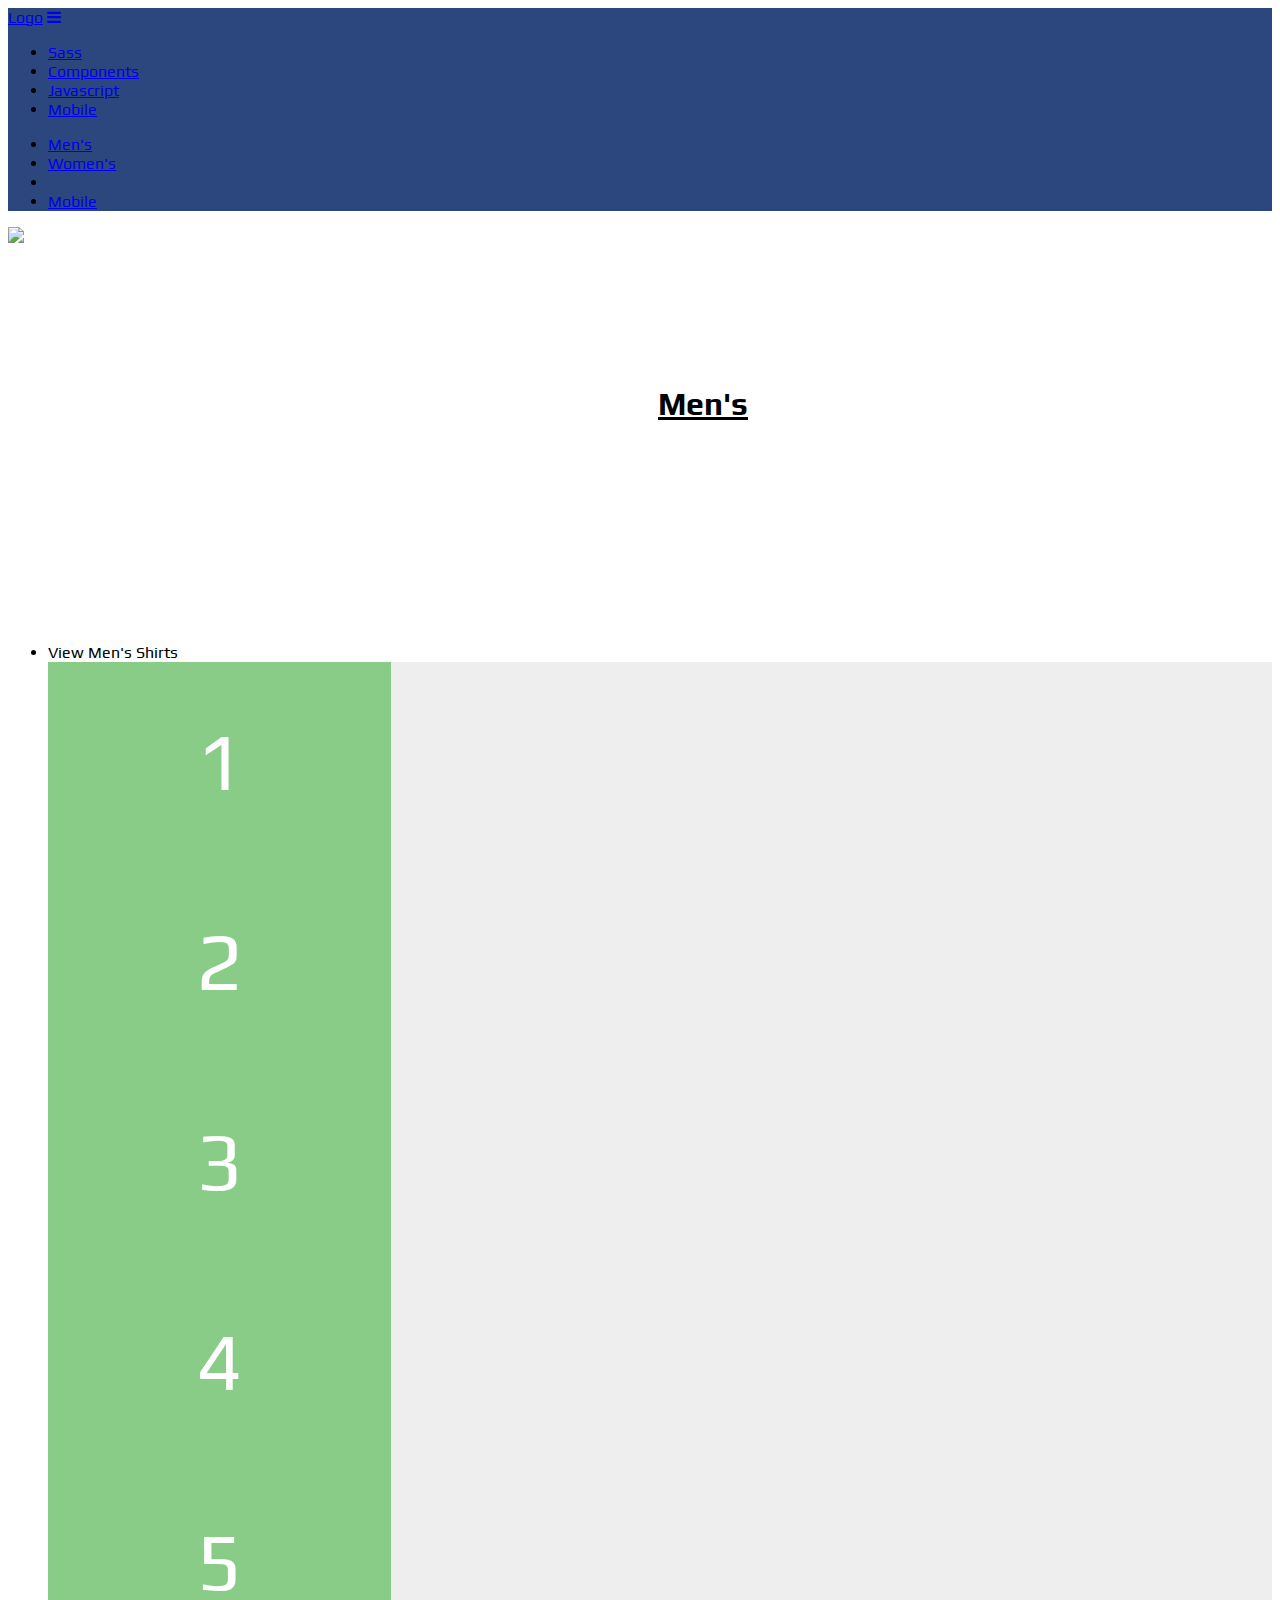
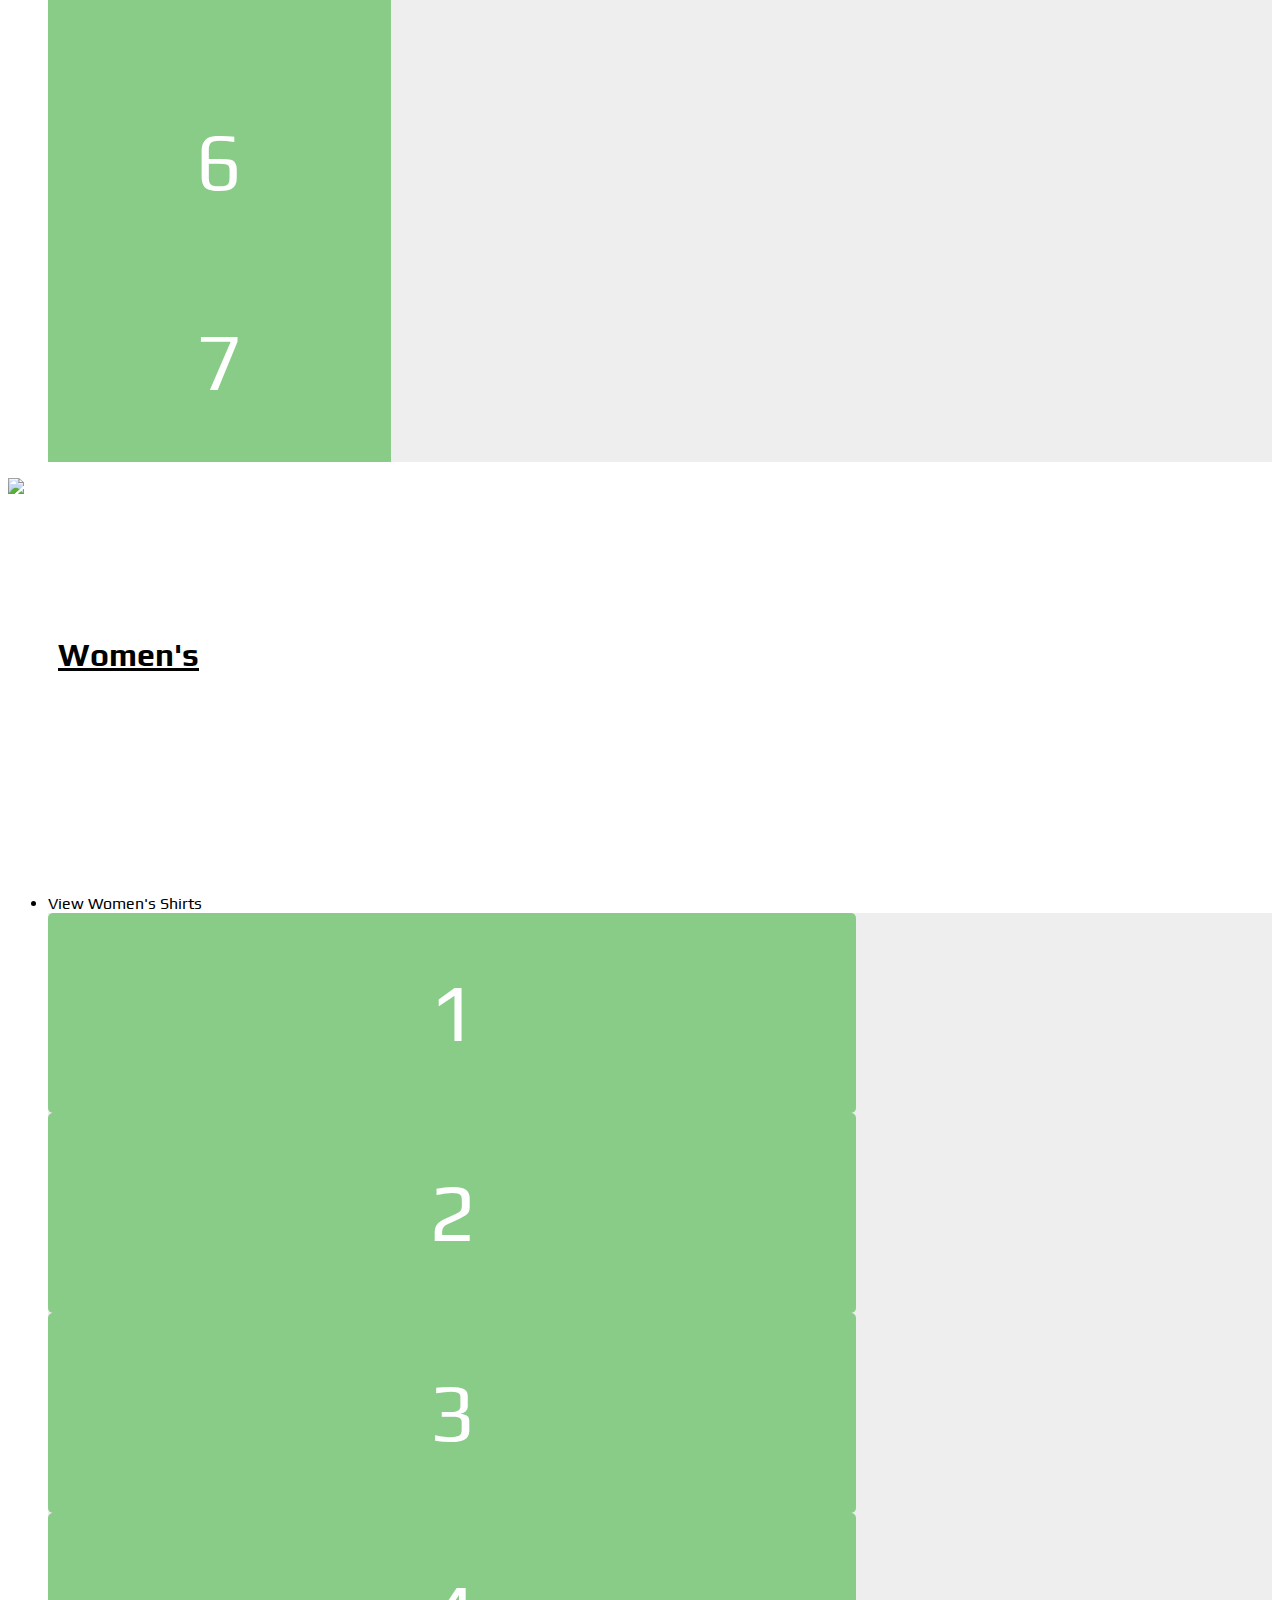
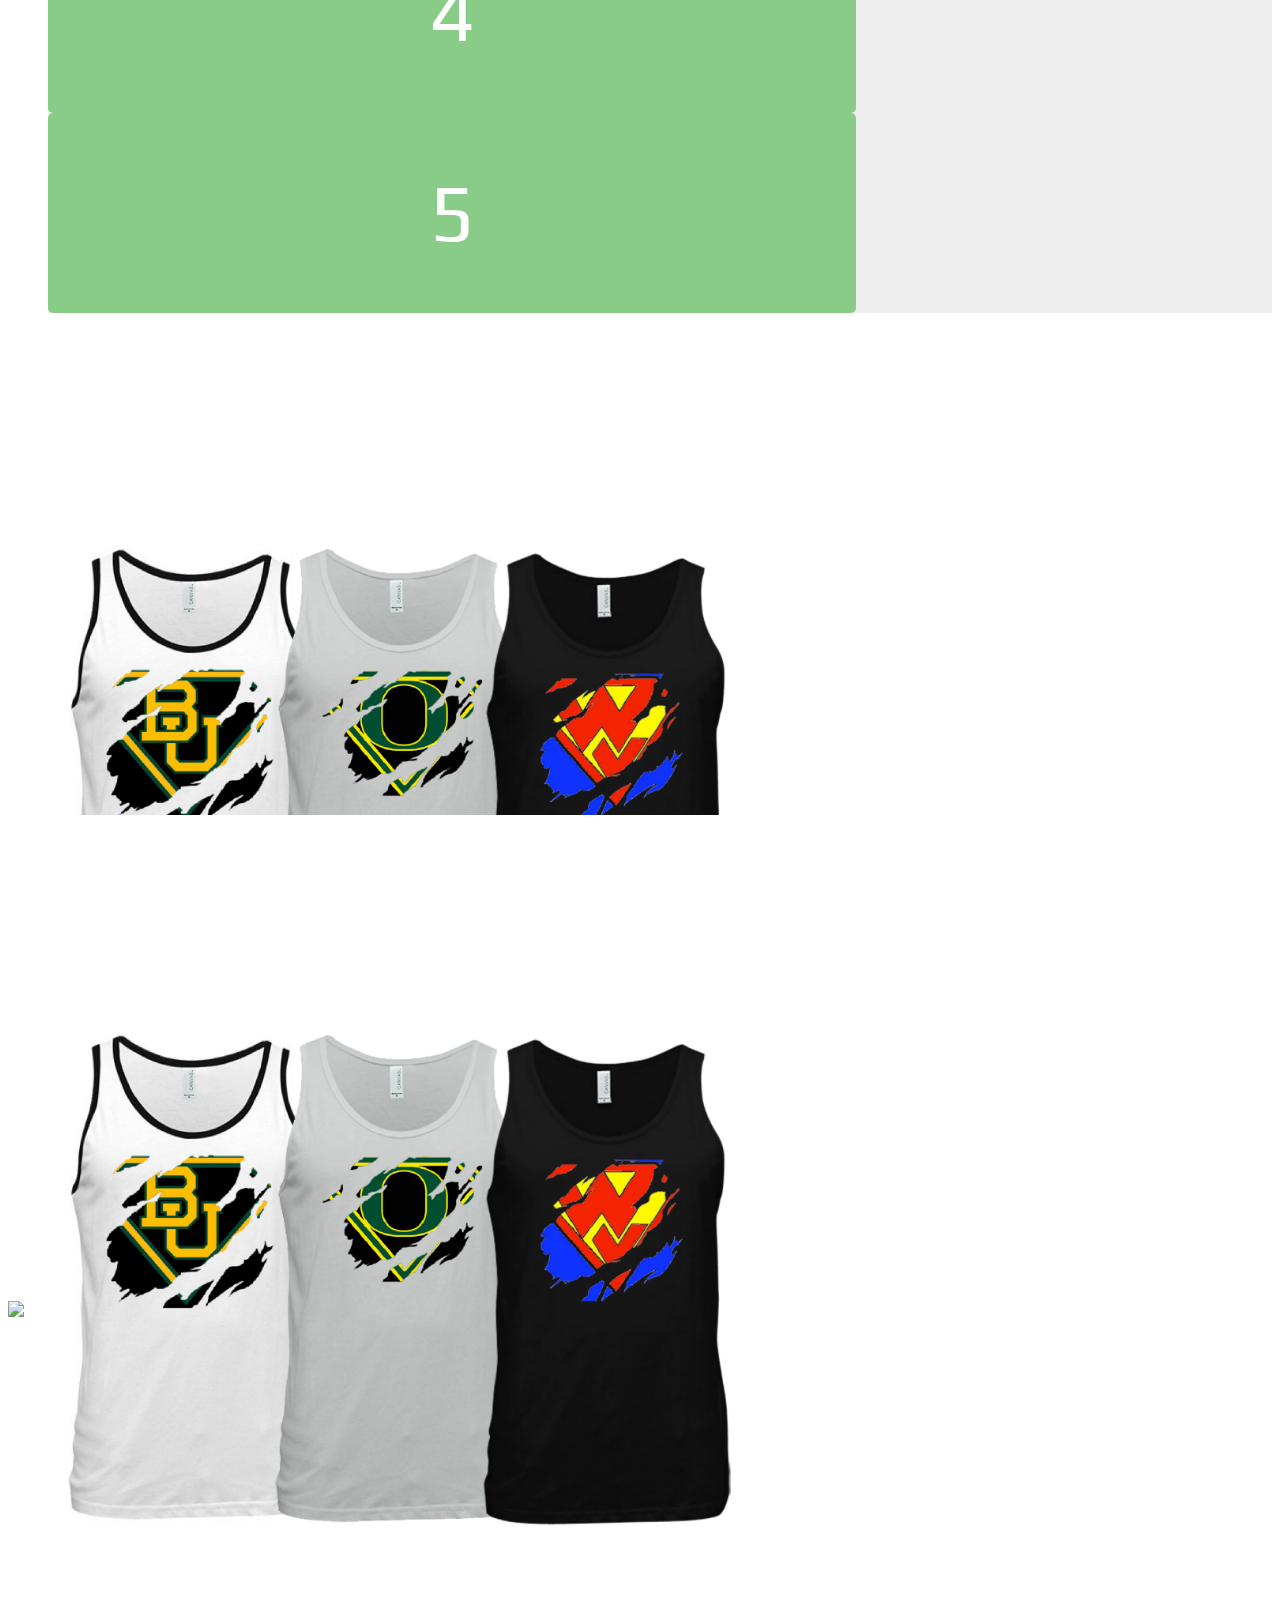
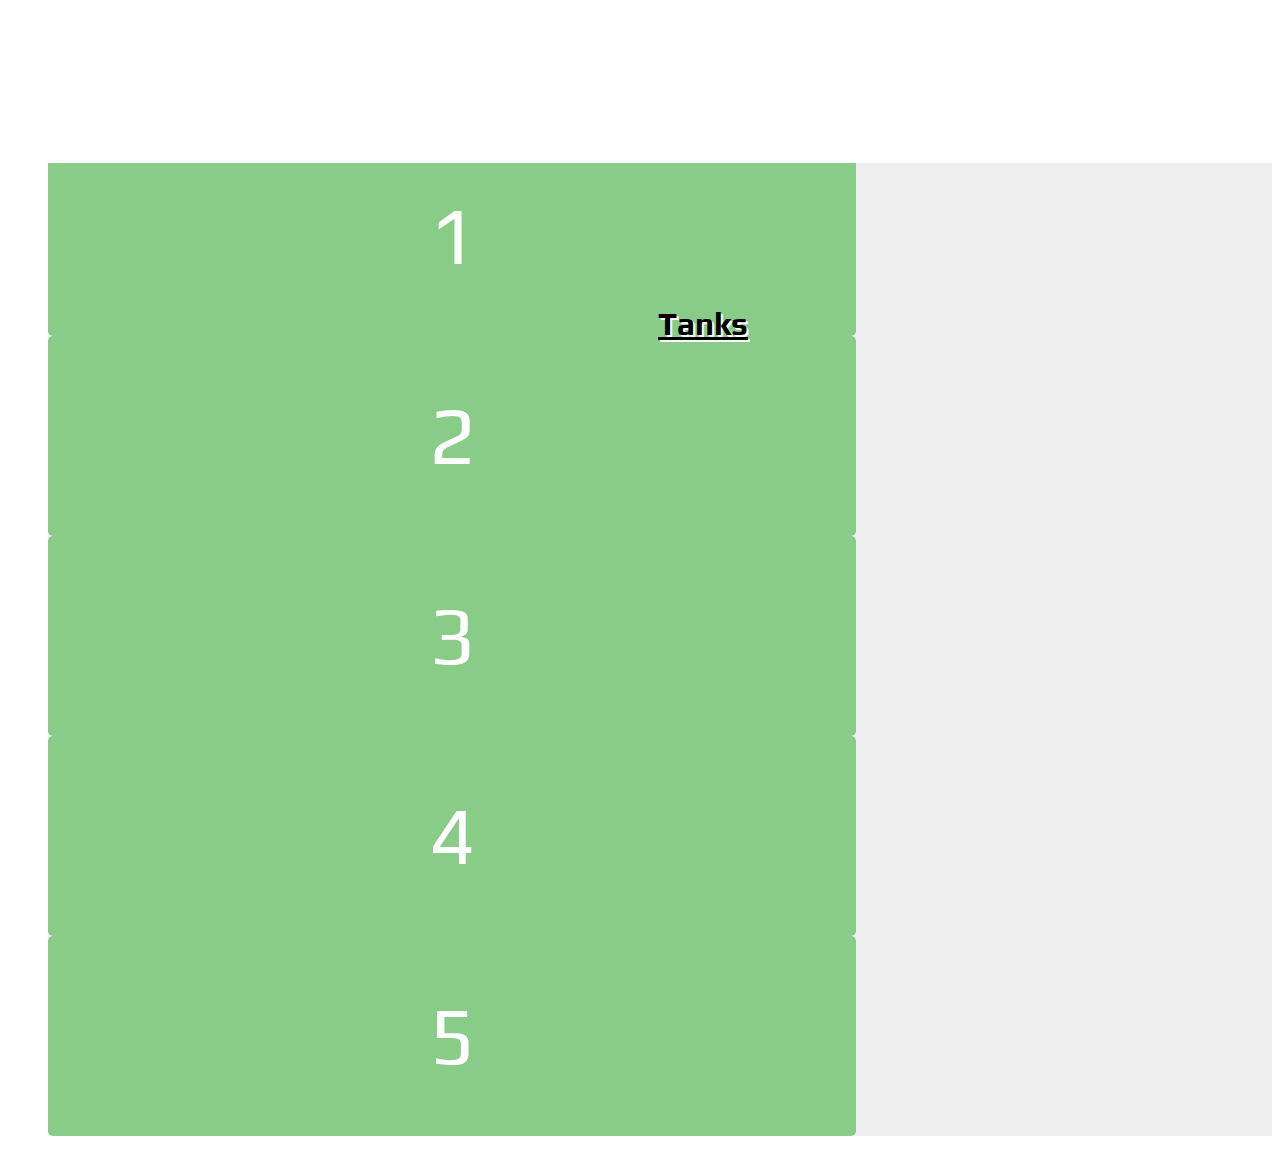
==== home.html @ 87ca8b51 "Merge pull request #1 from dpetro07/develop" ====
<!DOCTYPE html>
<html>
<head>
    <title></title>
    <link rel="shortcut icon" type="image/png" href="images/dpSeven.png" />


    <link rel="stylesheet" href="https://cdnjs.cloudflare.com/ajax/libs/materialize/0.97.5/css/materialize.min.css">
    <link rel="stylesheet" href="https://maxcdn.bootstrapcdn.com/font-awesome/4.4.0/css/font-awesome.min.css">
    <link rel="stylesheet" href="https://cdnjs.cloudflare.com/ajax/libs/materialize/0.97.5/css/materialize.min.css">

    <link rel="stylesheet" type="text/css" href="https://cdnjs.cloudflare.com/ajax/libs/devicons/1.8.0/css/devicons.min.css">
    
    <link rel="stylesheet" href="https://npmcdn.com/flickity@2.0/dist/flickity.css" media="screen">

    <link href="https://fonts.googleapis.com/css?family=Vollkorn" rel="stylesheet">


    <link rel="stylesheet" type="text/css" href="css/devicons.min.css">

    <!--GOOGLE FONTS-->
    <link href='https://fonts.googleapis.com/css?family=Play|Orbitron|Oswald' rel='stylesheet' type='text/css'>

    <link rel="stylesheet" type="text/css" href="index.css">
</head>
<body>
  <nav>
    <div class="nav-wrapper">
      <a href="#!" class="brand-logo">Logo</a>
      <a href="#" data-activates="mobile-demo" class="button-collapse"><i class="fa fa-bars" aria-hidden="true"></i></a>
      <ul class="right hide-on-med-and-down">
        <li><a href="sass.html">Sass</a></li>
        <li><a href="badges.html">Components</a></li>
        <li><a href="collapsible.html">Javascript</a></li>
        <li><a href="mobile.html">Mobile</a></li>
      </ul>
      <ul class="side-nav" id="mobile-demo">
        <li><a href="sass.html">Men's</a></li>
        <li><a href="badges.html">Women's</a></li>
        <li><a href="collapsible.html"></a></li>
        <li><a href="mobile.html">Mobile</a></li>
      </ul>
    </div>
  </nav>

    <div class="col l12">
        <div class="parallax-container parallex-bg3 parallex-height">
            <div class="parallax"><img class="bg3-1 greyParallax" src="images/superUMensTShirt.png"></div>
            <br><br>
            <h1 class="parallax-title-right">Men's</h1>
        </div>
          <ul class="collapsible" data-collapsible="accordion">
            <li>
              <div class="collapsible-header center"><i aria-hidden="true"></i>View Men's Shirts</div>
              <div class="collapsible-body">
              <div class="container-fluid">
              <div class="row">
                    <div class="gallery js-flickity">
                      <div class="gallery-cell"></div>
                      <div class="gallery-cell"></div>
                      <div class="gallery-cell"></div>
                      <div class="gallery-cell"></div>
                      <div class="gallery-cell"></div>
                      <div class="gallery-cell"></div>
                      <div class="gallery-cell"></div>
                    </div>
                  </div>
                </div>
              </div>
            </li>
          </ul>
    </div>
    <div class="col l12">
        <div class="parallax-container parallex-bg3 parallex-height">
            <div class="parallax"><img class="bg3-1 greyParallax" src="images/superUWomensTShirt.png"></div>
            <br><br>
            <h1 class="parallax-title-left">Women's</h1>
        </div>
          <ul class="collapsible" data-collapsible="accordion">
            <li>
              <div class="collapsible-header center"><i aria-hidden="true"></i>View Women's Shirts</div>
              <div class="collapsible-body">
                <!-- Flickity HTML init -->

                <div class="row">
                    <div class="carousel"
                      data-flickity='{ "wrapAround": true }'>
                      <div class="carousel-cell"></div>
                      <div class="carousel-cell"></div>
                      <div class="carousel-cell"></div>
                      <div class="carousel-cell"></div>
                      <div class="carousel-cell"></div>
                    </div>
                </div>
              </div>
            </li>
          </ul>
    </div>
    <div class="col l12">
        <div class="parallax-container parallex-bg3 parallex-height">
            <div class="parallax"><img class="bg3-1 greyParallax" src="images/tanksMain1.png"></div>
            <br><br>
            <h1 class="parallax-title-right">Tank-Tops</h1>
        </div>
          <ul class="collapsible" data-collapsible="accordion">
            <li>
              <div class="collapsible-header center"><i aria-hidden="true"></i>View All Tanks</div>
              <div class="collapsible-body"><p>Lorem ipsum dolor sit amet.</p></div>
            </li>
          </ul>
    </div>
    <div class="col l12">
        <div class="parallax-container parallex-bg3 parallex-height">
            <div class="parallax"><img class="bg3-1 greyParallax" src="images/tanksMain1.png"></div>
            <br><br>
            <h1 class="parallax-title-right">Tanks</h1>
        </div>
          <ul class="collapsible" data-collapsible="accordion">
            <li>
              <div class="collapsible-header center"><i aria-hidden="true"></i>View All Tanks</div>
              <div class="collapsible-body"><p>Lorem ipsum dolor sit amet.</p></div>
            </li>
          </ul>
    </div>
    <div class="col l12">
        <div class="parallax-container parallex-bg3 parallex-height">
            <div class="parallax"><img class="bg3-1 greyParallax" src="images/superUWomensTShirt.png"></div>
            <br><br>
            <h1 class="parallax-title-left">Women's</h1>
        </div>
          <ul class="collapsible" data-collapsible="accordion">
            <li>
              <div class="collapsible-header center"><i aria-hidden="true"></i>View Women's Shirts</div>
              <div class="collapsible-body">
                <!-- Flickity HTML init -->

                <div class="row">
                    <div class="carousel"
                      data-flickity='{ "wrapAround": true }'>
                      <div class="carousel-cell"></div>
                      <div class="carousel-cell"></div>
                      <div class="carousel-cell"></div>
                      <div class="carousel-cell"></div>
                      <div class="carousel-cell"></div>
                    </div>
                </div>
              </div>
            </li>
          </ul>
    </div>






   <script src="https://ajax.googleapis.com/ajax/libs/jquery/2.1.4/jquery.min.js"></script>
    <script src="https://cdnjs.cloudflare.com/ajax/libs/materialize/0.97.5/js/materialize.min.js"></script>
    <script src="https://npmcdn.com/flickity@2.0/dist/flickity.pkgd.min.js"></script>
    <script type="text/javascript" src="index.js"></script>
</body>

</html>
---- index.css ----
/***************
MAIN
***************/
body {
    font-family: 'Play', sans-serif;
}



/***************************************************************
NavBar
****************************************************************/
.nav-wrapper {
    background-color: #2b477d ;
}

/***************************************************************
Parallex Section
****************************************************************/
.parallax-bg3 {
    position: fixed;
    top: 0;
    width: 100%;
    z-index: 3;
}
.bg3-1 {
    margin: 0 auto;
    max-width: 1920px;
    position: relative;
    width: 100%;
}

.parallaxHeader {
    color: #CC0000;
    text-shadow: 3px 3px 0px #000;
    font-family: 'Russo One', sans-serif;
}

.heightPar {
      height: 700px;
}

#projectsContainer {
  height: 400px;
}

.parallex-height {
  height: 400px;
}
.parallax-title-right {
    color: #000000;
    text-shadow: 2px 2px 0px #FFFFFF;
    margin-left: 650px;
    margin-top: 100px;
    text-decoration: underline;
}
.parallax-title-left {
    color: #000000;
    text-shadow: 2px 2px 0px #FFFFFF;
    margin-left: 50px;
    margin-top: 100px;
    text-decoration: underline;
}


/***************************************************************
Main Headers
****************************************************************/
.headerBtn {
    width: 100%;
    background-color: #000000;
}

.headerBtn:hover {
    background-color: #000000;
}

















/*FLICKITY CAROUSEL*/
/* external css: flickity.css */

* {
  -webkit-box-sizing: border-box;
  box-sizing: border-box;
}



.gallery {
  background: #EEE;
}

.gallery-cell {
  width: 28%;
  height: 200px;
  margin-right: 10px;
  background: #8C8;
  counter-increment: gallery-cell;
}

.gallery-cell.is-selected {
  background: #ED2;
}

/* cell number */
.gallery-cell:before {
  display: block;
  text-align: center;
  content: counter(gallery-cell);
  line-height: 200px;
  font-size: 80px;
  color: white;
}





/*OTHER*/
/* external css: flickity.css */

* { box-sizing: border-box; }



.carousel {
  background: #EEE;
}

.carousel-cell {
  width: 66%;
  height: 200px;
  margin-right: 10px;
  background: #8C8;
  border-radius: 5px;
  counter-increment: carousel-cell;
}

/* cell number */
.carousel-cell:before {
  display: block;
  text-align: center;
  content: counter(carousel-cell);
  line-height: 200px;
  font-size: 80px;
  color: white;
}
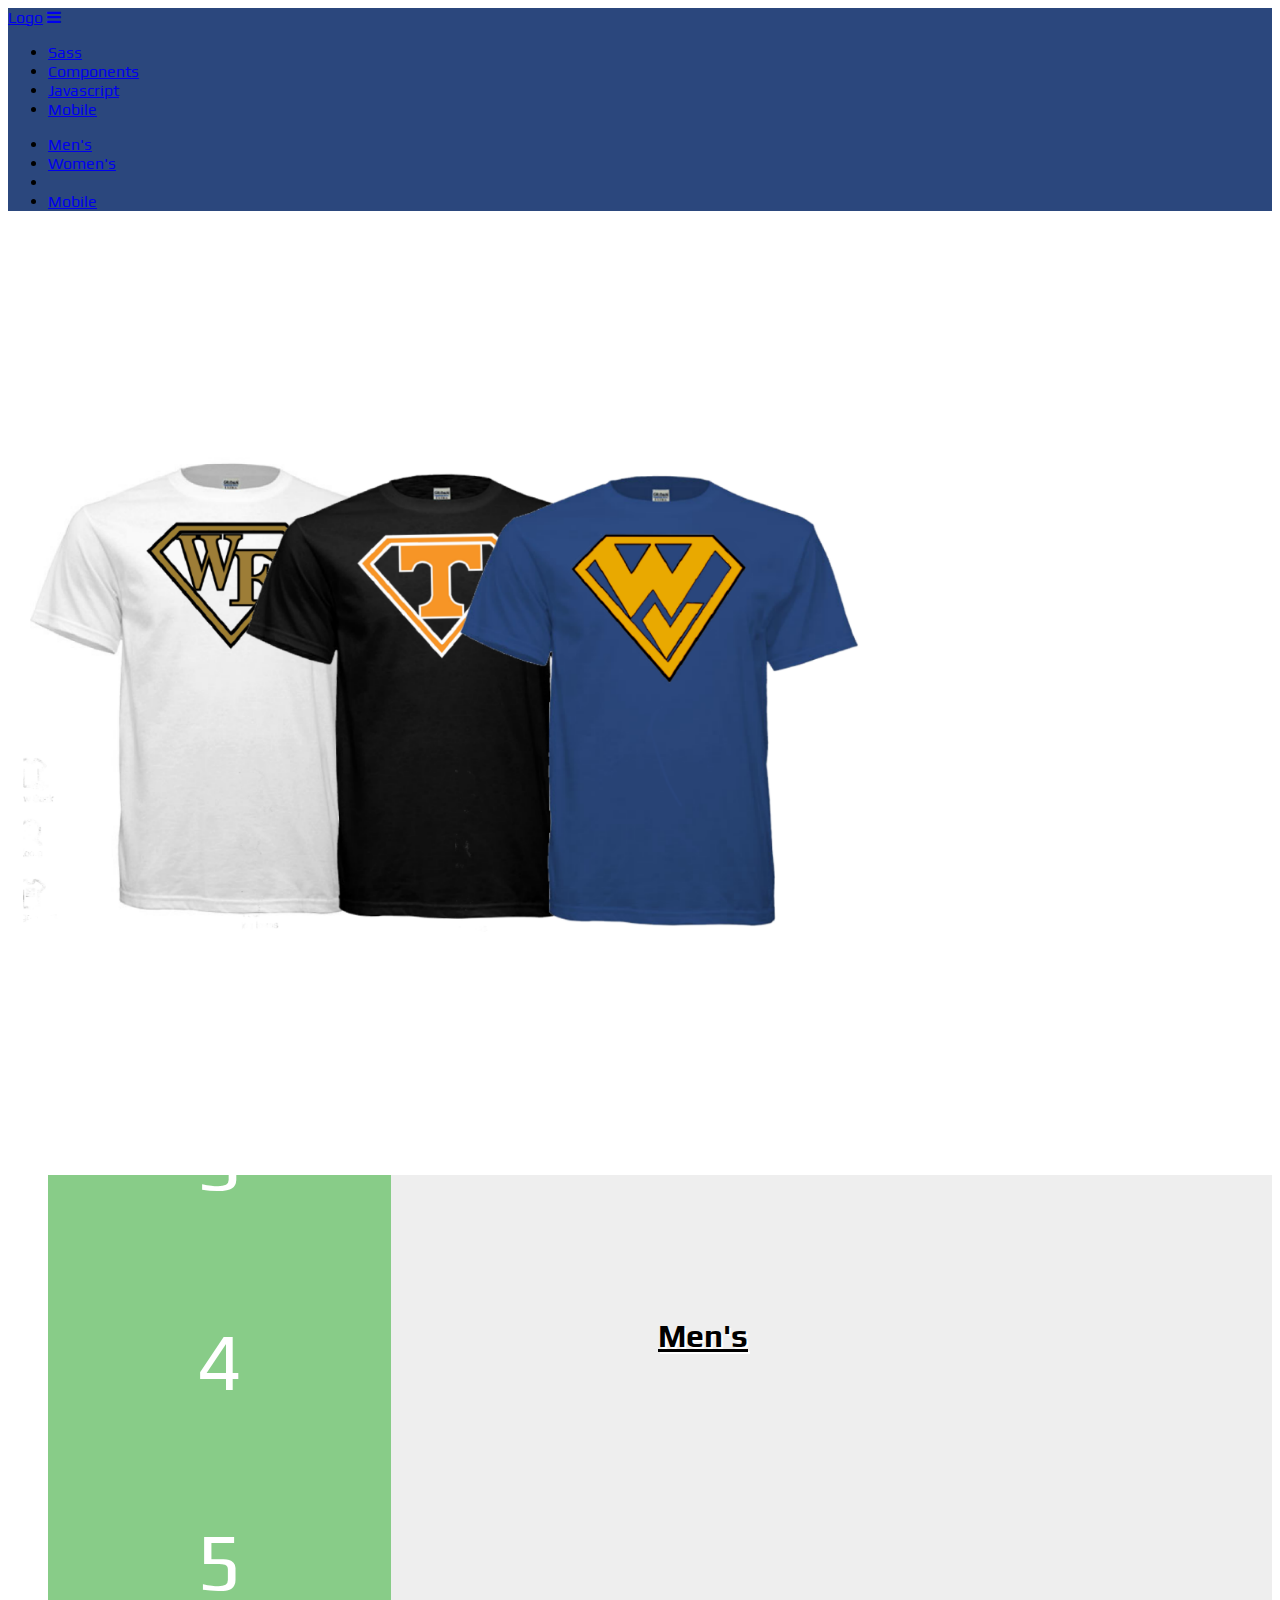
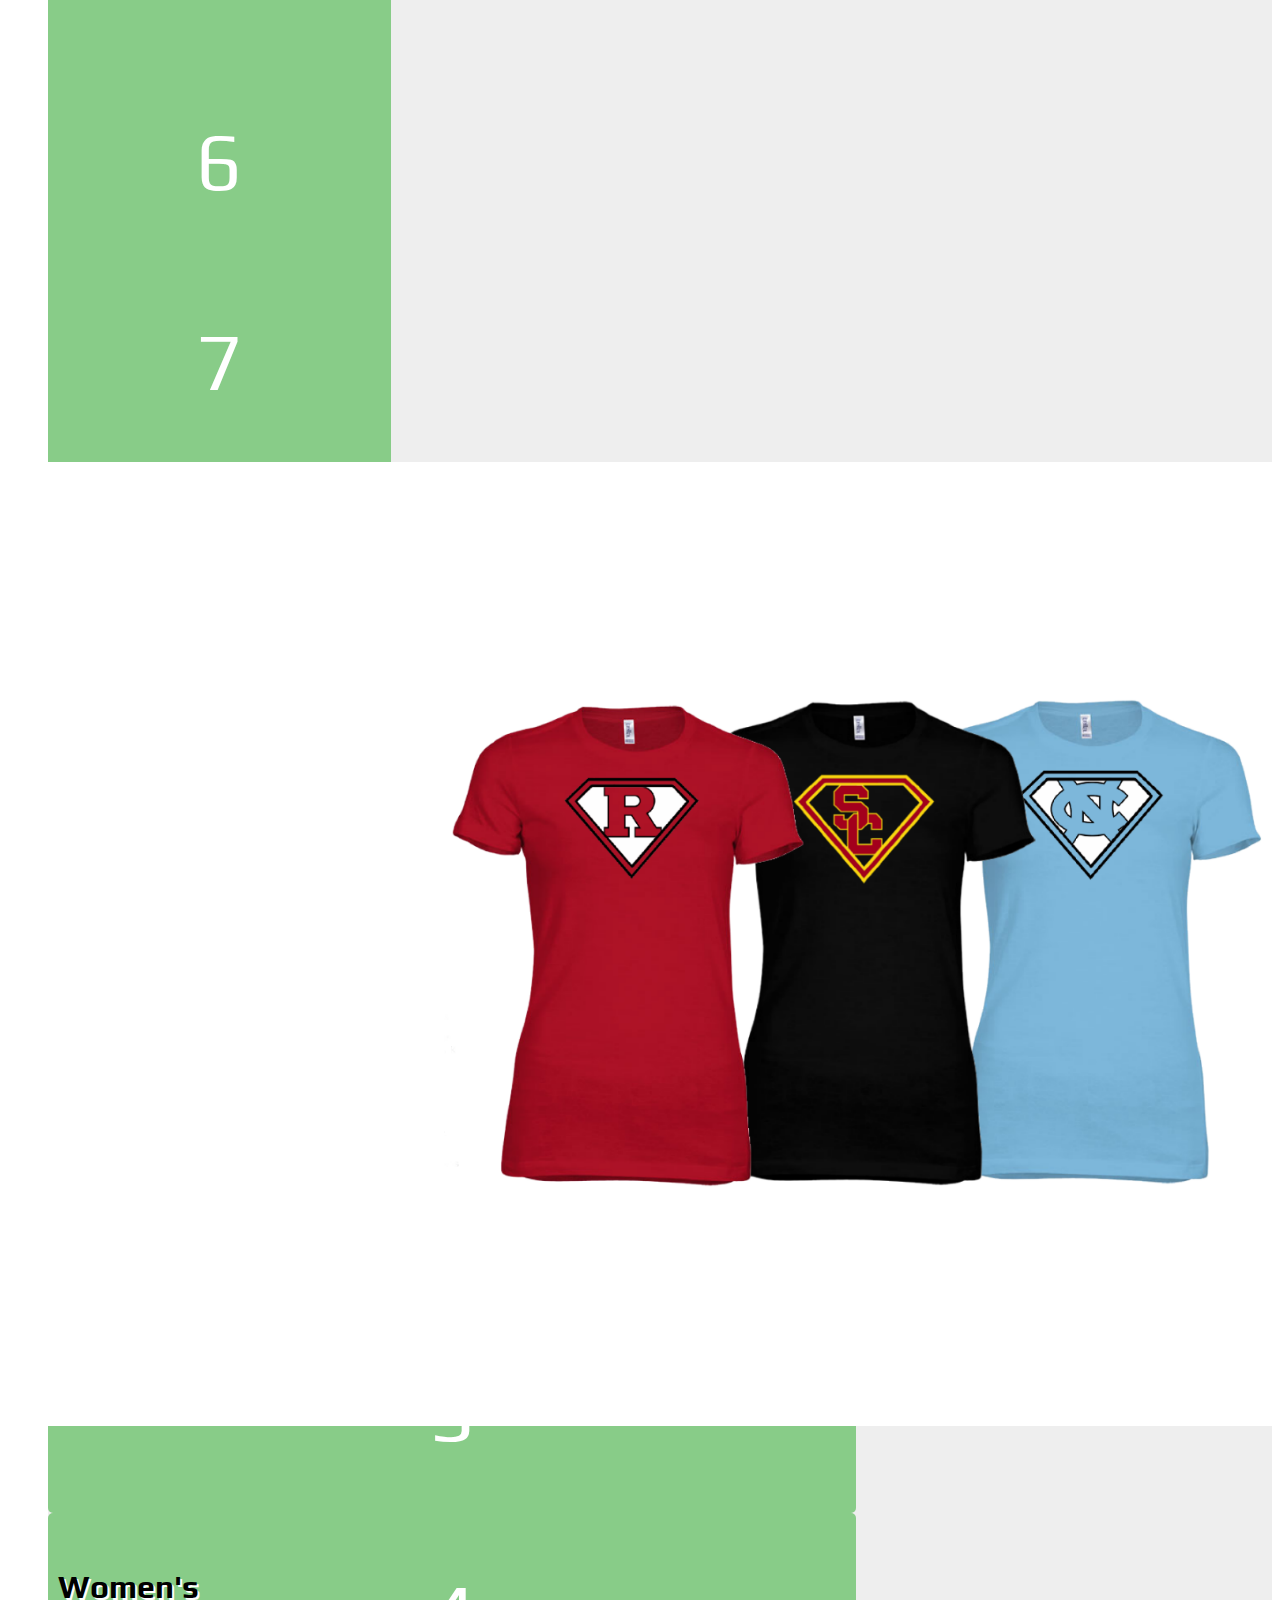
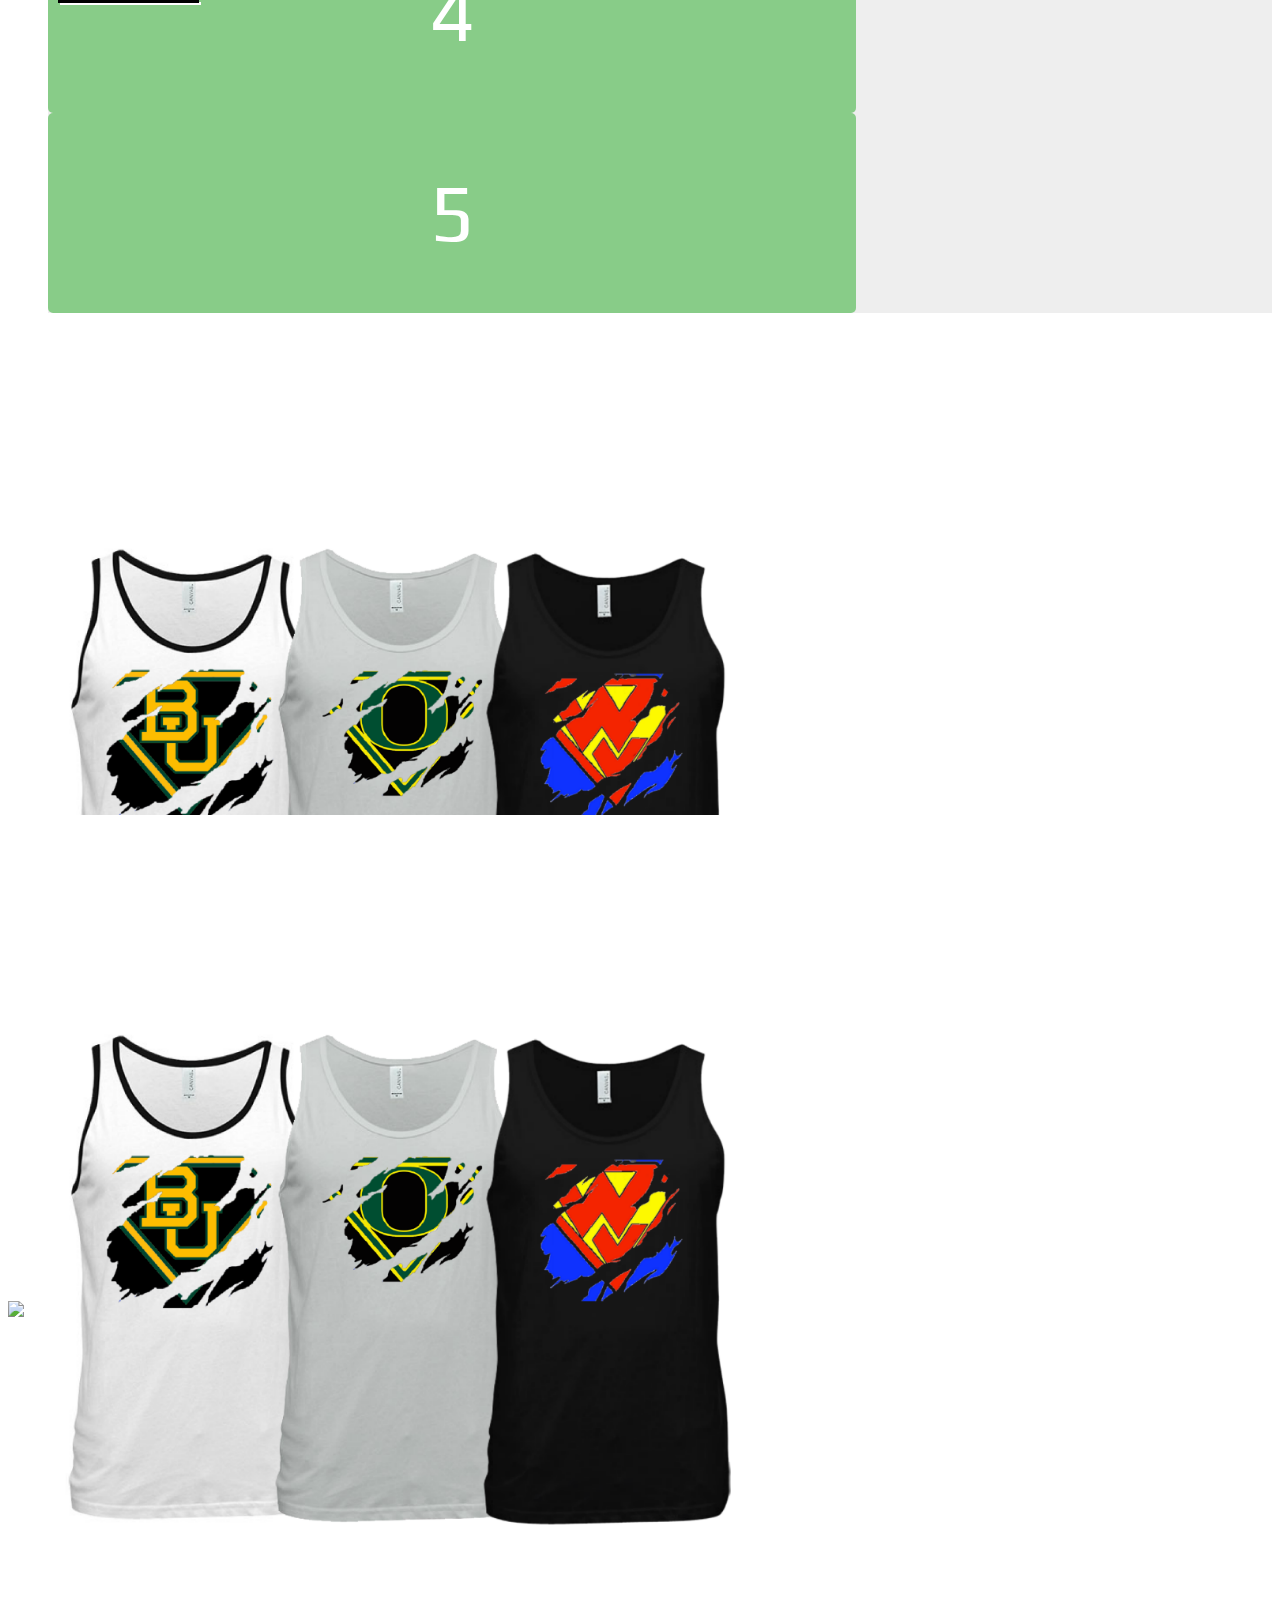
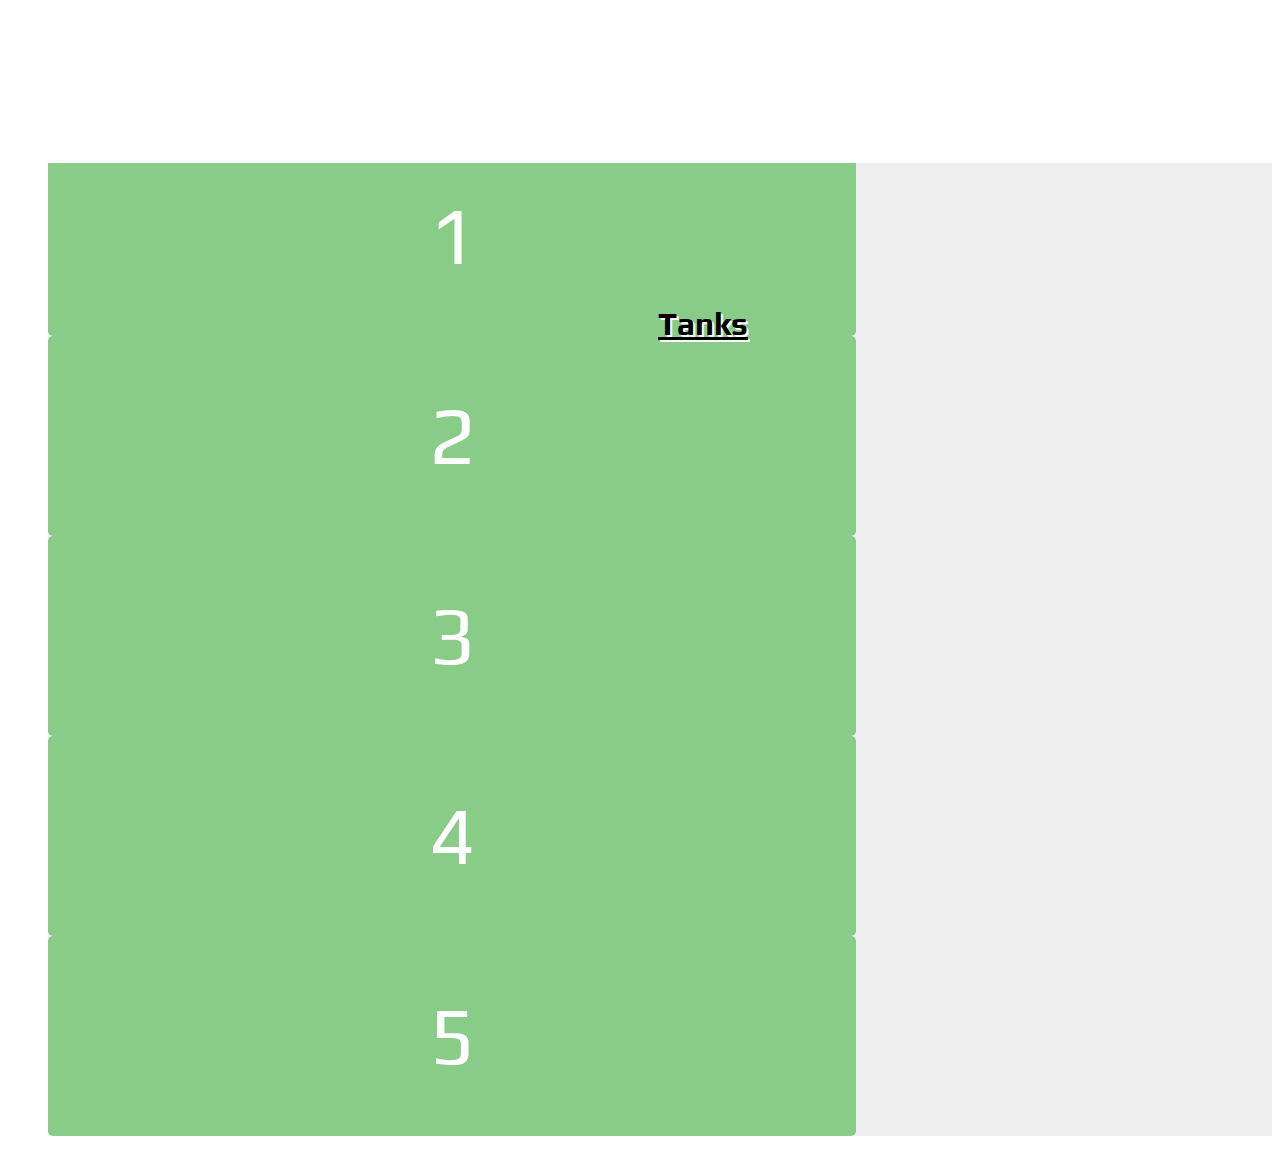
==== commit ca37bb68: "added womens and mens tshirt photoshop pic" ====
--- a/home.html
+++ b/home.html
@@ -45,7 +45,7 @@
 
     <div class="col l12">
         <div class="parallax-container parallex-bg3 parallex-height">
-            <div class="parallax"><img class="bg3-1 greyParallax" src="images/superUMensTShirt.png"></div>
+            <div class="parallax"><img class="bg3-1 greyParallax" src="images/3tshirts.png"></div>
             <br><br>
             <h1 class="parallax-title-right">Men's</h1>
         </div>
@@ -72,7 +72,7 @@
     </div>
     <div class="col l12">
         <div class="parallax-container parallex-bg3 parallex-height">
-            <div class="parallax"><img class="bg3-1 greyParallax" src="images/superUWomensTShirt.png"></div>
+            <div class="parallax"><img class="bg3-1 greyParallax" src="images/womens3Shirts.png"></div>
             <br><br>
             <h1 class="parallax-title-left">Women's</h1>
         </div>
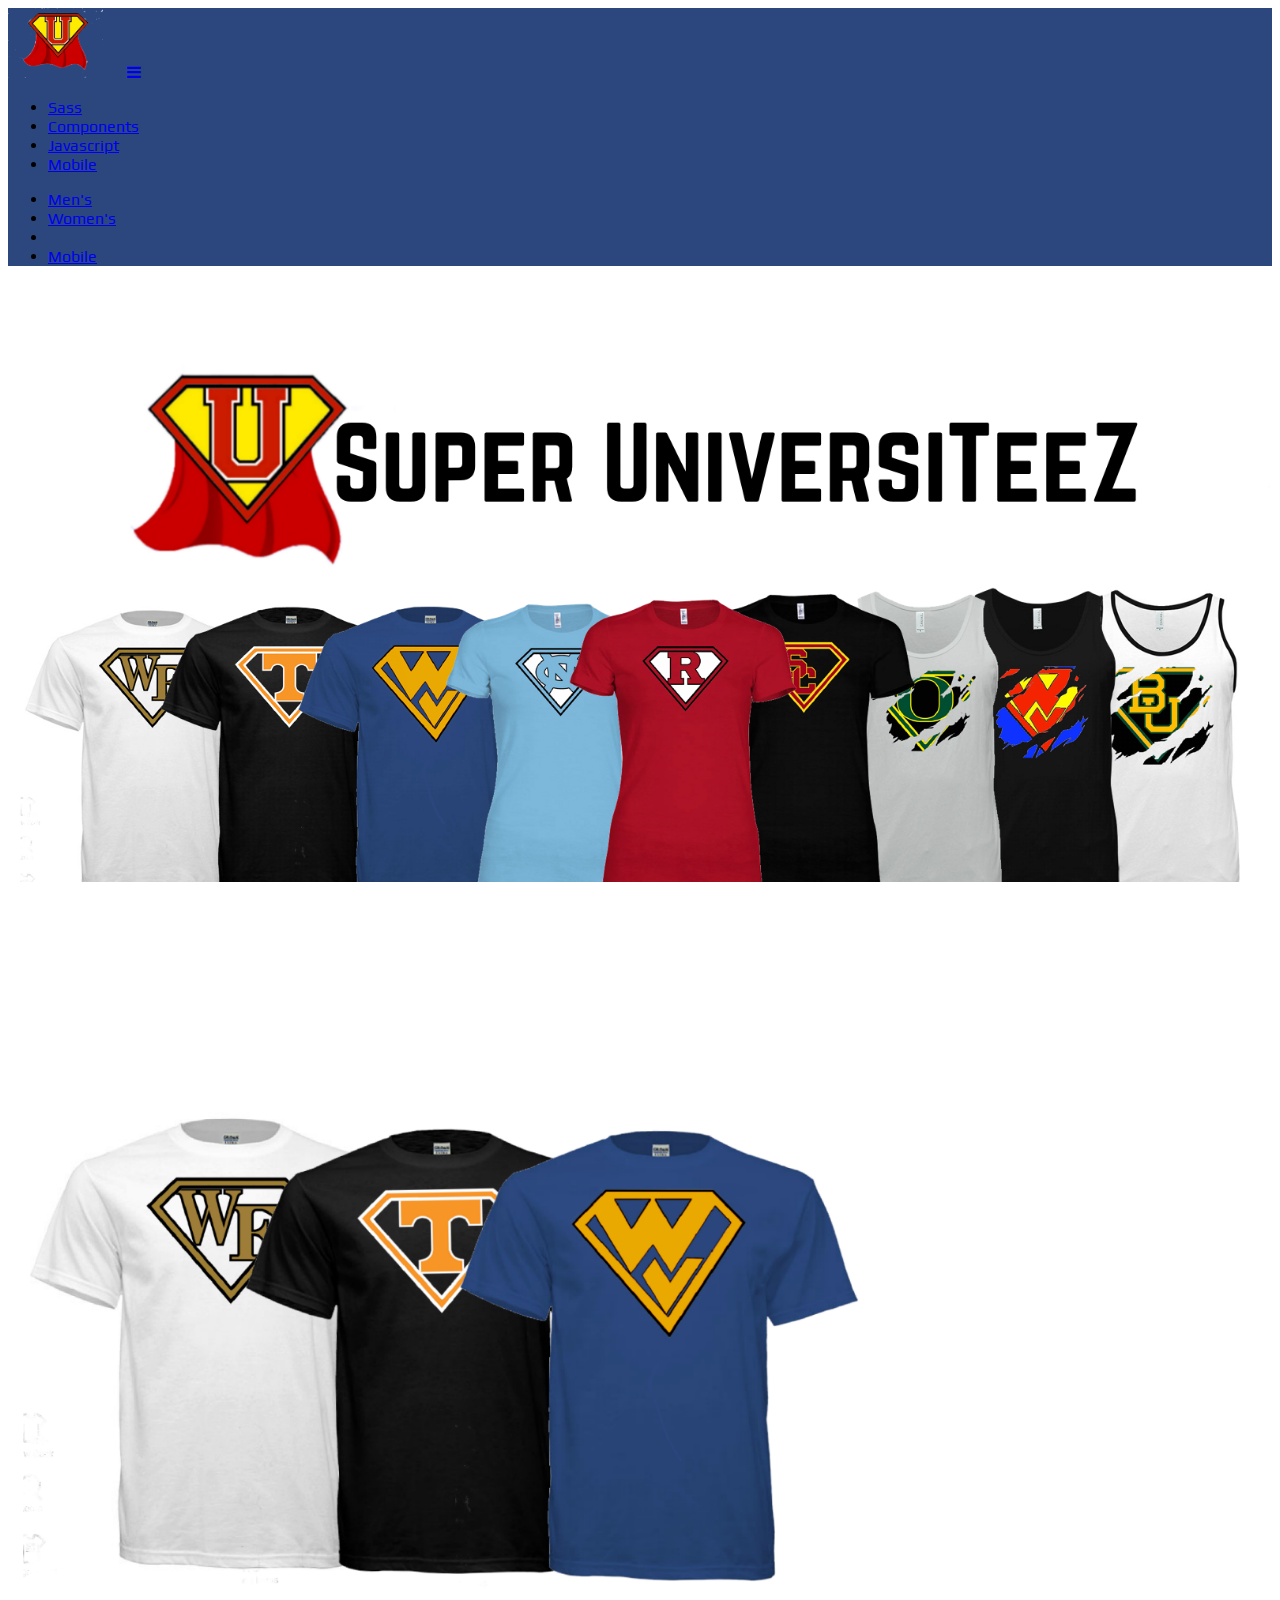
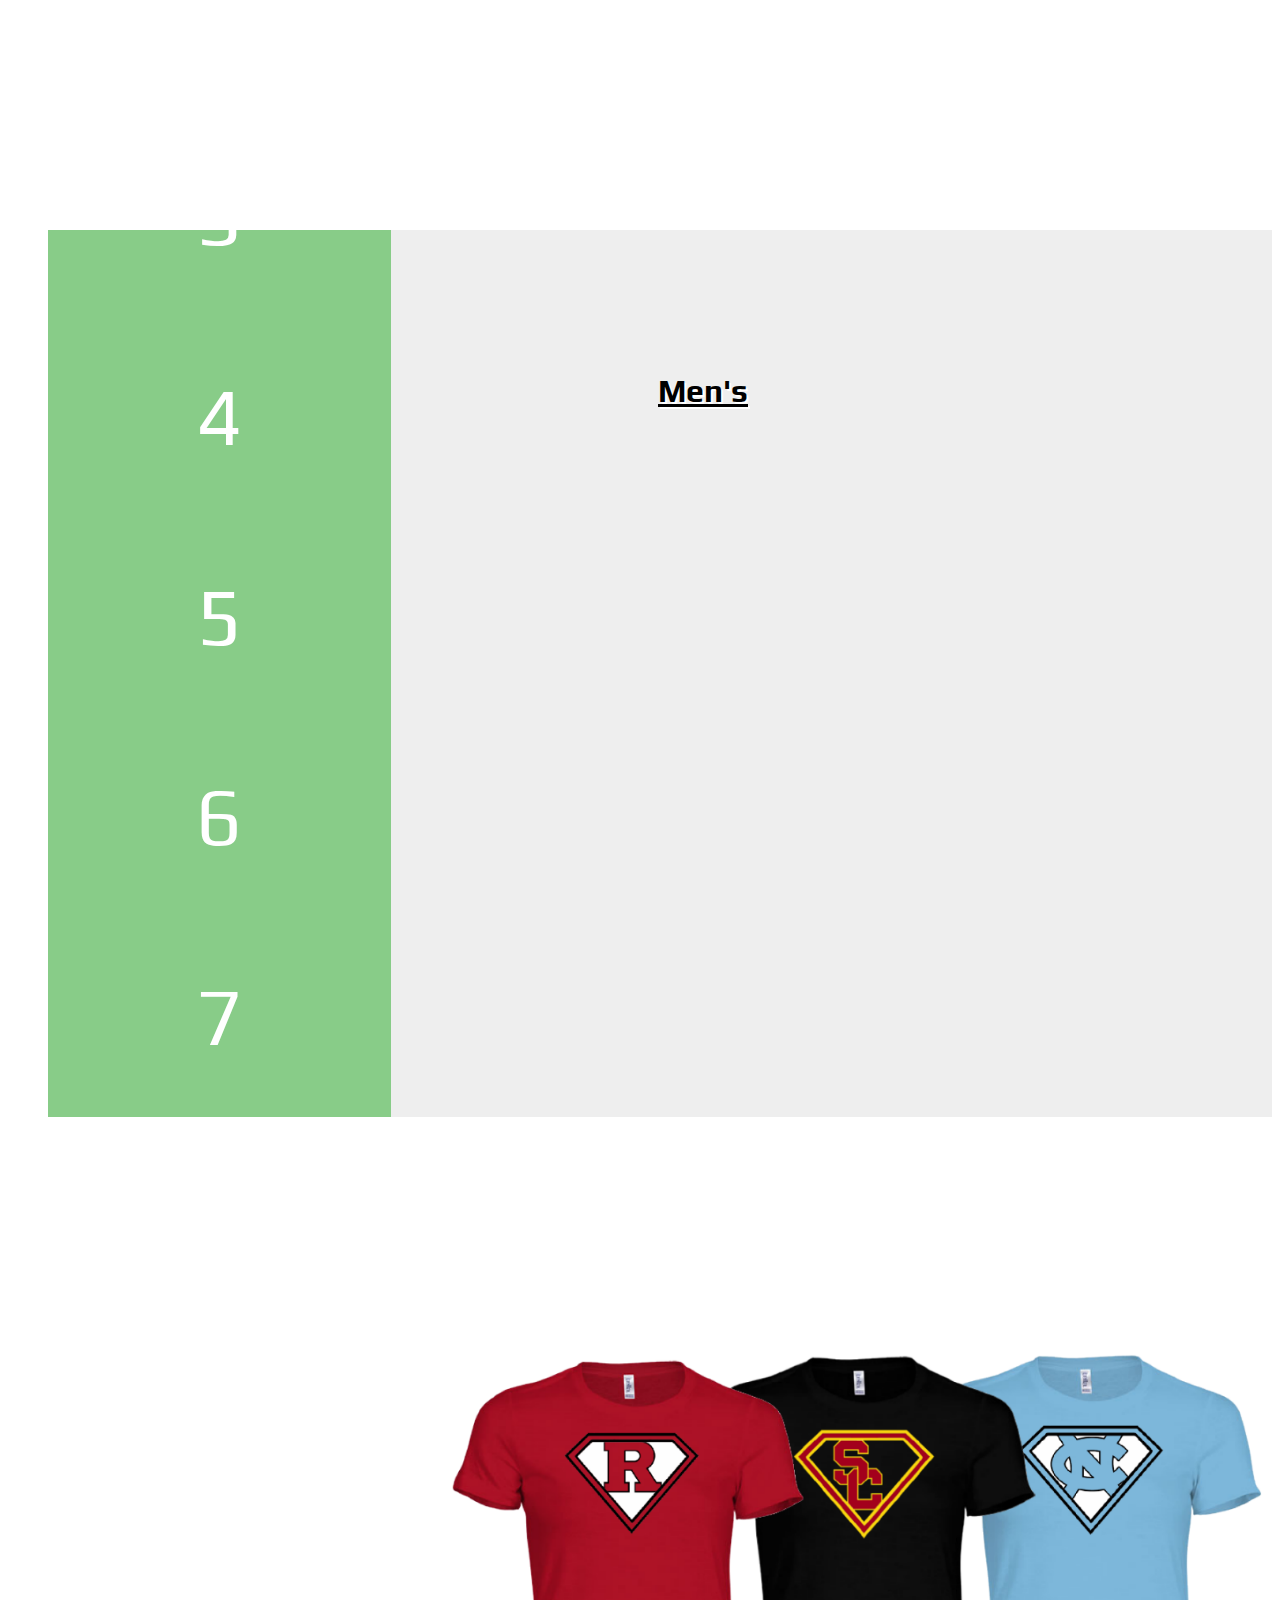
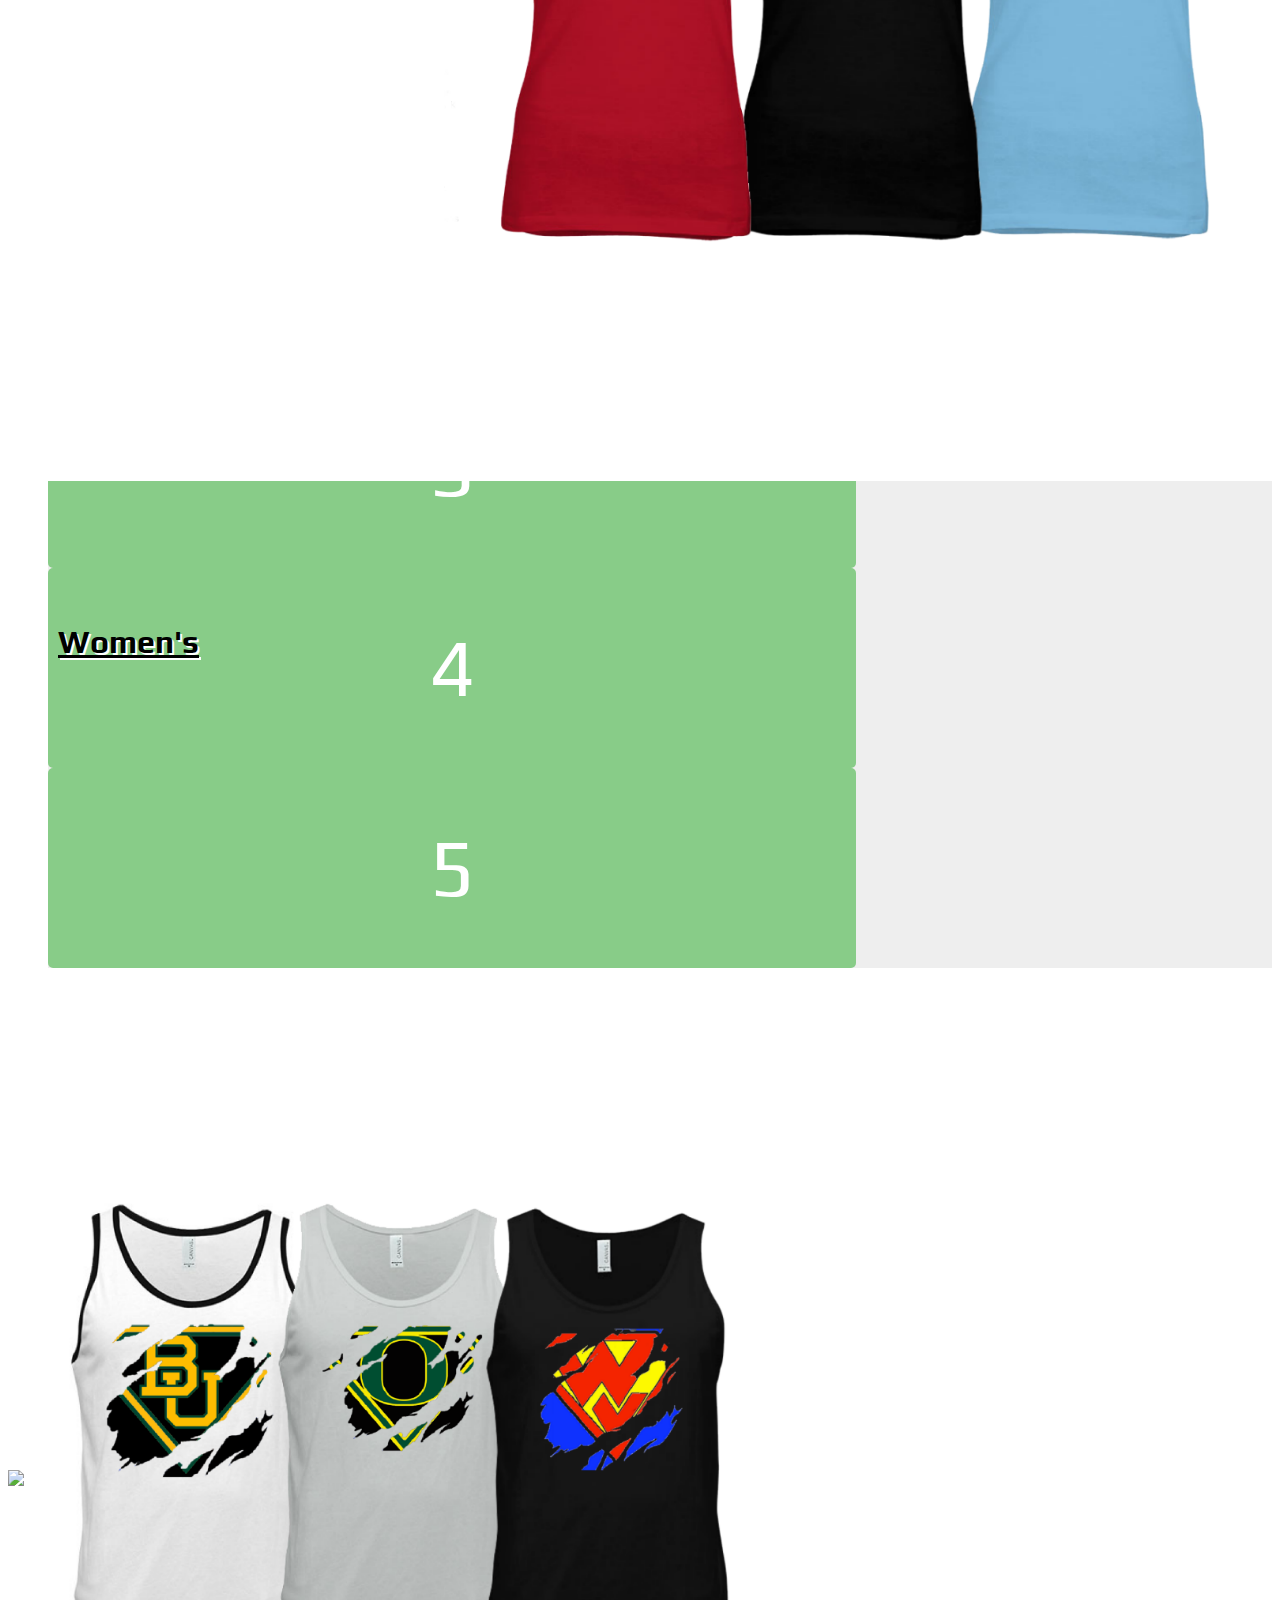
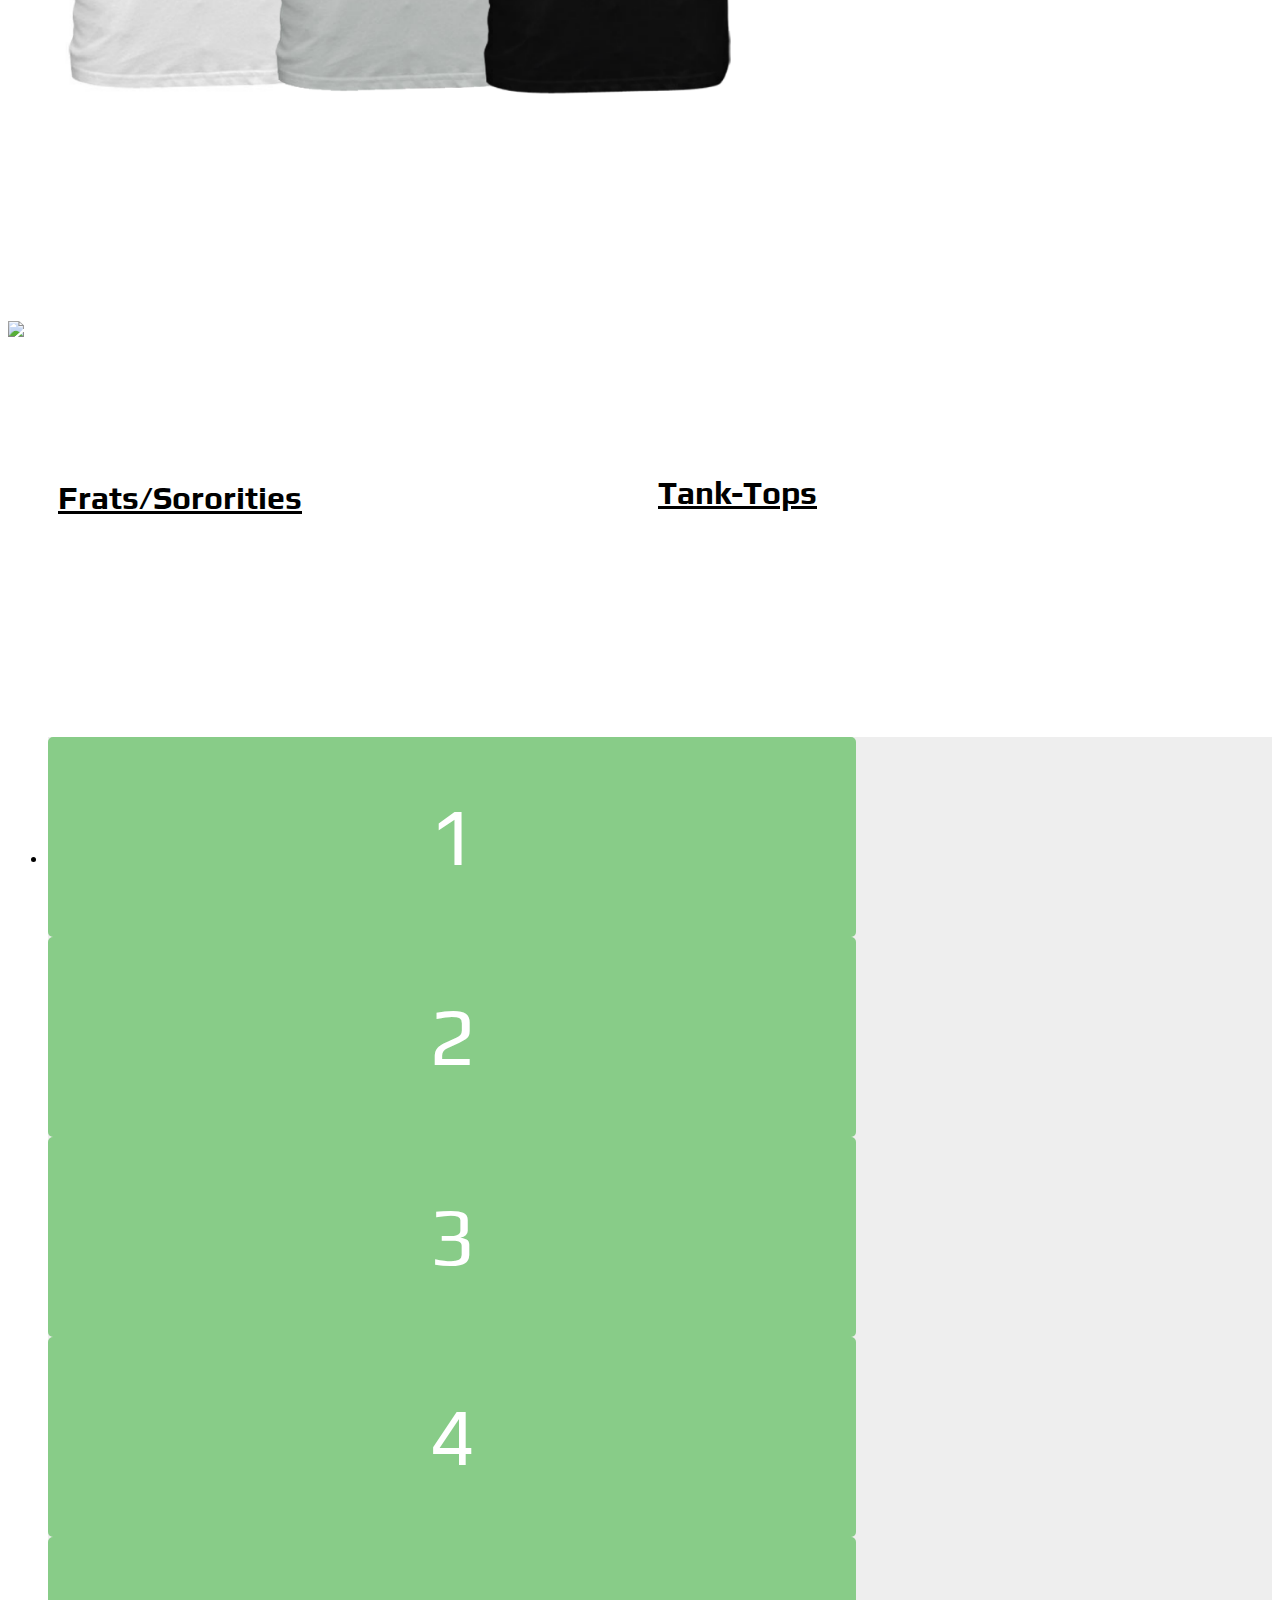
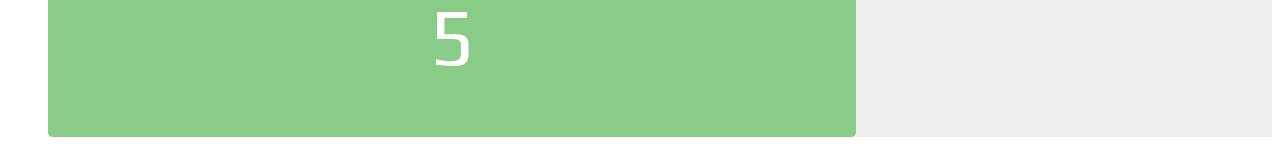
==== commit 25507bcc: "Merge pull request #2 from dpetro07/jumbotron" ====
--- a/home.html
+++ b/home.html
@@ -26,7 +26,7 @@
 <body>
   <nav>
     <div class="nav-wrapper">
-      <a href="#!" class="brand-logo">Logo</a>
+      <a href="#!" class="brand-logo center"><img class="logoHeader" src="images/SuperULogo.png"></a>
       <a href="#" data-activates="mobile-demo" class="button-collapse"><i class="fa fa-bars" aria-hidden="true"></i></a>
       <ul class="right hide-on-med-and-down">
         <li><a href="sass.html">Sass</a></li>
@@ -42,6 +42,13 @@
       </ul>
     </div>
   </nav>
+
+    <div class="col l12">
+        <div class="parallax-container parallex-bg3 parallex-height1">
+            <div class="parallax"><img class="bg3-1 greyParallax" src="images/superUniversiteezJumbotron.png"></div>
+        </div>
+    </div>
+
 
     <div class="col l12">
         <div class="parallax-container parallex-bg3 parallex-height">
@@ -111,26 +118,26 @@
     </div>
     <div class="col l12">
         <div class="parallax-container parallex-bg3 parallex-height">
-            <div class="parallax"><img class="bg3-1 greyParallax" src="images/tanksMain1.png"></div>
+            <div class="parallax"><img class="bg3-1 greyParallax" src="images/.png"></div>
             <br><br>
-            <h1 class="parallax-title-right">Tanks</h1>
+            <h1 class="parallax-title-right">Kids</h1>
         </div>
           <ul class="collapsible" data-collapsible="accordion">
             <li>
-              <div class="collapsible-header center"><i aria-hidden="true"></i>View All Tanks</div>
+              <div class="collapsible-header center"><i aria-hidden="true"></i></div>
               <div class="collapsible-body"><p>Lorem ipsum dolor sit amet.</p></div>
             </li>
           </ul>
     </div>
     <div class="col l12">
         <div class="parallax-container parallex-bg3 parallex-height">
-            <div class="parallax"><img class="bg3-1 greyParallax" src="images/superUWomensTShirt.png"></div>
+            <div class="parallax"><img class="bg3-1 greyParallax" src="images/superUWomensTSrt.png"></div>
             <br><br>
-            <h1 class="parallax-title-left">Women's</h1>
+            <h1 class="parallax-title-left">Frats/Sororities</h1>
         </div>
           <ul class="collapsible" data-collapsible="accordion">
             <li>
-              <div class="collapsible-header center"><i aria-hidden="true"></i>View Women's Shirts</div>
+              <div class="collapsible-header center"><i aria-hidden="true"></i></div>
               <div class="collapsible-body">
                 <!-- Flickity HTML init -->
 
--- a/index.css
+++ b/index.css
@@ -6,12 +6,20 @@
 }
 
 
-
 /***************************************************************
 NavBar
 ****************************************************************/
 .nav-wrapper {
     background-color: #2b477d ;
+}
+
+.fa-bars {
+  padding-left: 20px;
+}
+
+.logoHeader {
+  height: 70px;
+  width: 95px;
 }
 
 /***************************************************************
@@ -46,6 +54,9 @@
 
 .parallex-height {
   height: 400px;
+}
+.parallex-height1 {
+  height: 600px;
 }
 .parallax-title-right {
     color: #000000;
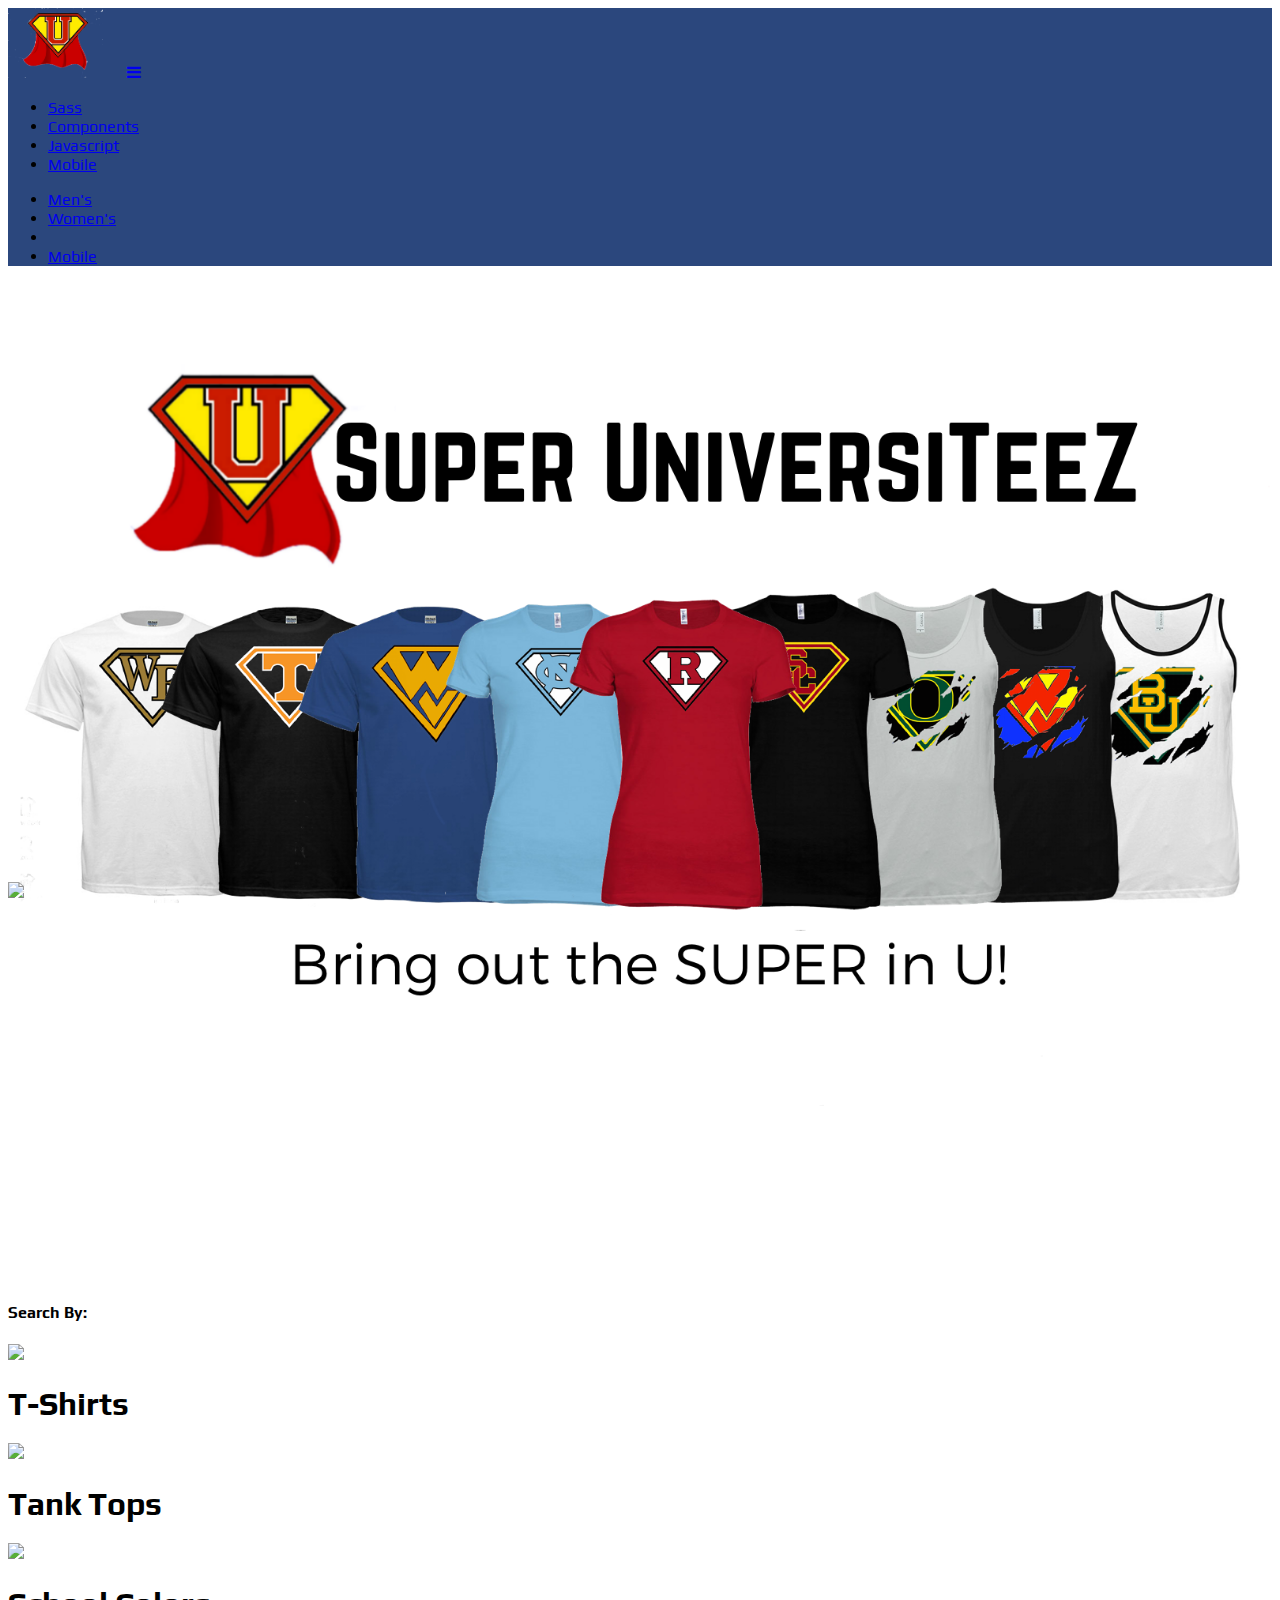
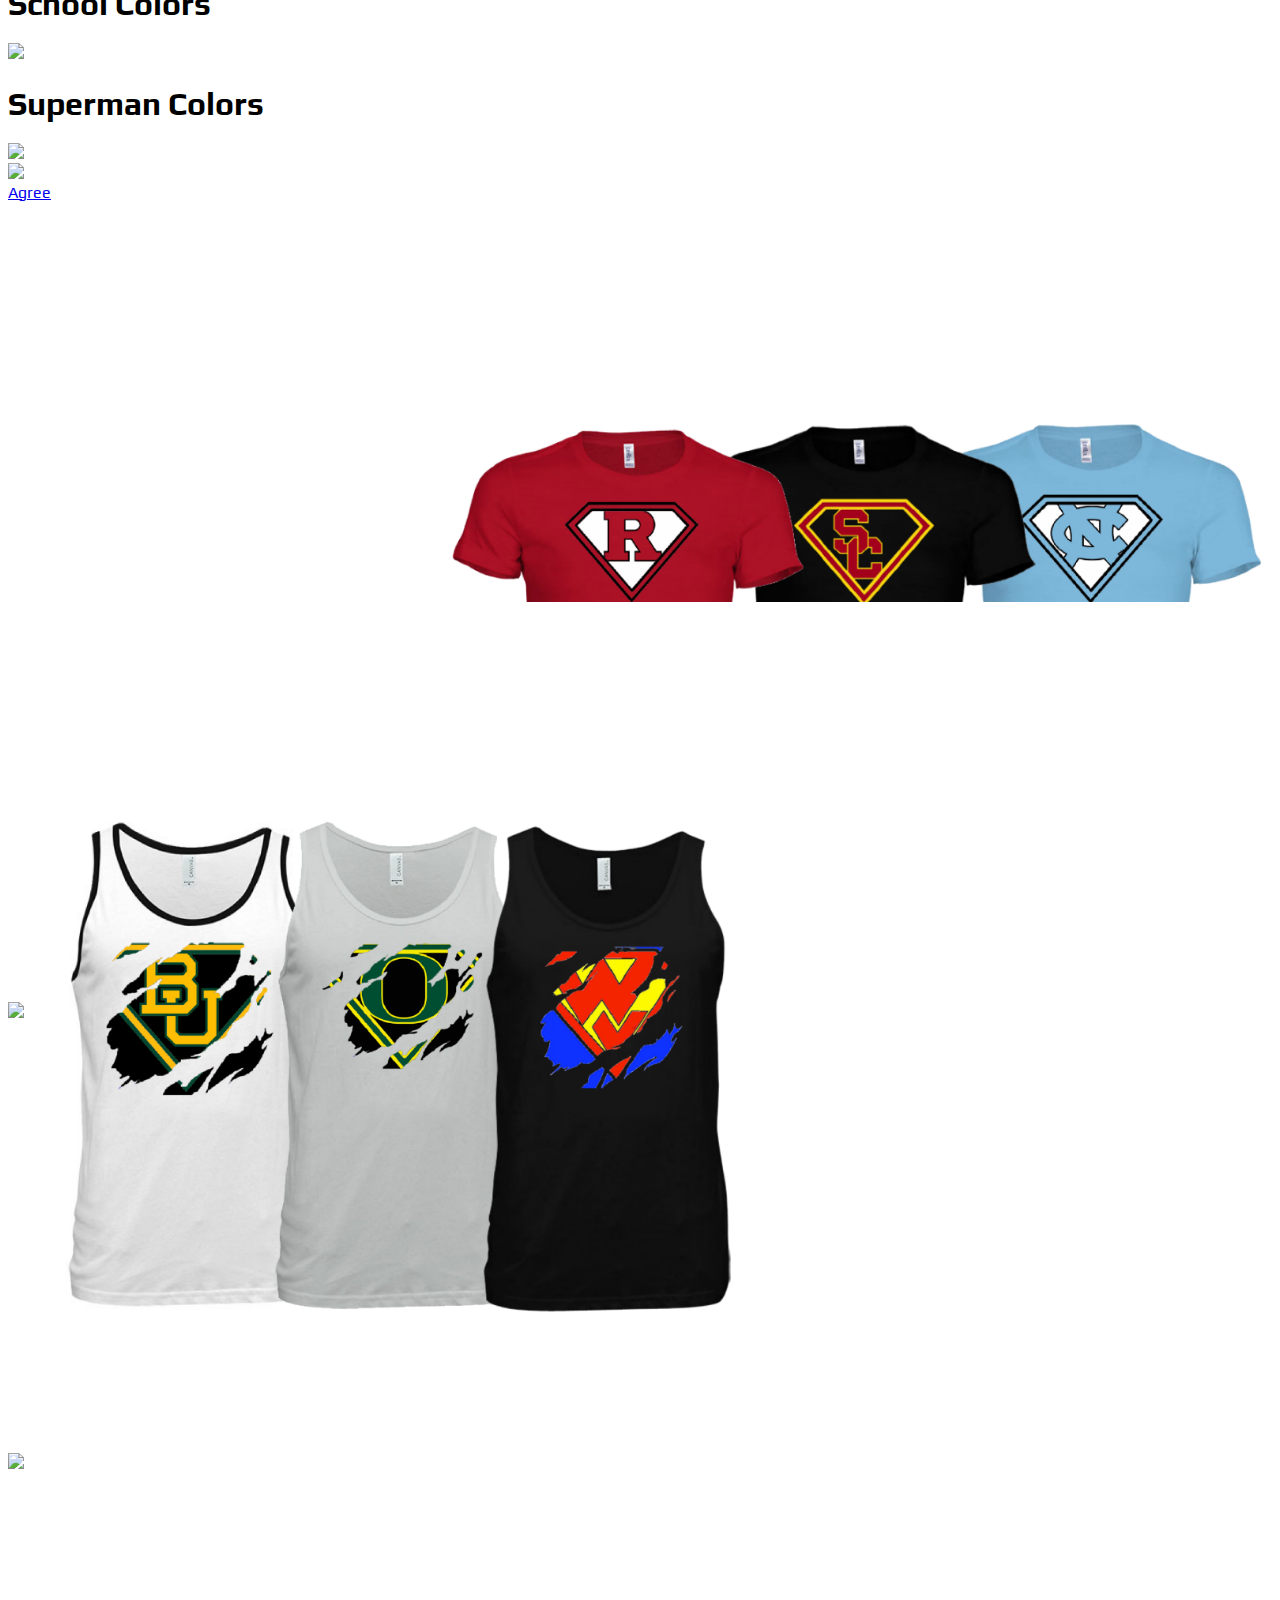
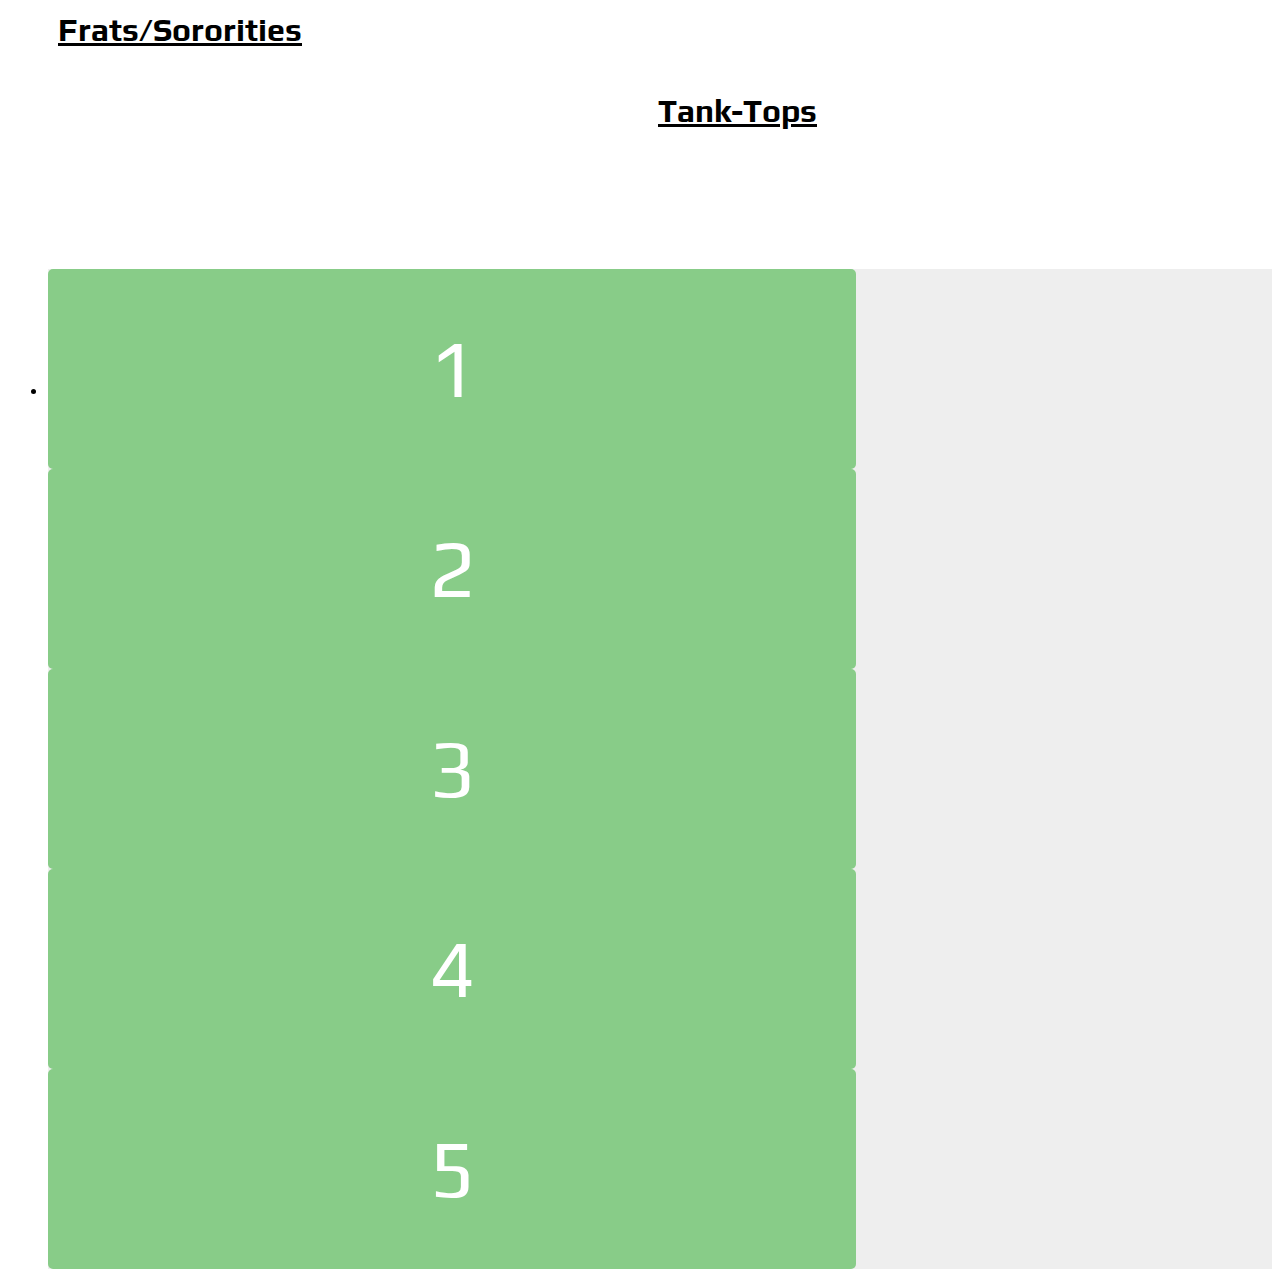
==== commit 71dccd2a: "Replace npmcdn.com with unpkg.com" ====
--- a/home.html
+++ b/home.html
@@ -11,7 +11,7 @@
 
     <link rel="stylesheet" type="text/css" href="https://cdnjs.cloudflare.com/ajax/libs/devicons/1.8.0/css/devicons.min.css">
     
-    <link rel="stylesheet" href="https://npmcdn.com/flickity@2.0/dist/flickity.css" media="screen">
+    <link rel="stylesheet" href="https://unpkg.com/flickity@2.0/dist/flickity.css" media="screen">
 
     <link href="https://fonts.googleapis.com/css?family=Vollkorn" rel="stylesheet">
 
@@ -44,83 +44,83 @@
   </nav>
 
     <div class="col l12">
-        <div class="parallax-container parallex-bg3 parallex-height1">
+        <div class="parallax-container parallex-bg3 parallex-height1 z-depth-3">
             <div class="parallax"><img class="bg3-1 greyParallax" src="images/superUniversiteezJumbotron.png"></div>
         </div>
     </div>
 
+<!--     <div class="row">
+    <div class="col s12 z-depth-3">
+      <h1 class="center">See Items Below</h1>
+      <p class="center"><i class="fa fa-angle-double-down fa-3x" aria-hidden="true"></i></p>
+    </div>
+    </div> -->
+
 
     <div class="col l12">
-        <div class="parallax-container parallex-bg3 parallex-height">
-            <div class="parallax"><img class="bg3-1 greyParallax" src="images/3tshirts.png"></div>
+        <div class="parallax-container parallex-bg3 parallex-height z-depth-3">
+            <div class="parallax"><img class="bg3-1 greyParallax" src="images/3shirtsMen.png"></div>
             <br><br>
-            <h1 class="parallax-title-right">Men's</h1>
+            <h1 class="parallax-title-right modal-trigger" href="#modal1">Men's</h1>
         </div>
-          <ul class="collapsible" data-collapsible="accordion">
-            <li>
-              <div class="collapsible-header center"><i aria-hidden="true"></i>View Men's Shirts</div>
-              <div class="collapsible-body">
-              <div class="container-fluid">
+<!-- Mens Modal Structure -->
+          <div id="modal1" class="modal bottom-sheet">
+            <div class="modal-content modal-height">
+              <h4 class="center">Search By:</h4>
               <div class="row">
-                    <div class="gallery js-flickity">
-                      <div class="gallery-cell"></div>
-                      <div class="gallery-cell"></div>
-                      <div class="gallery-cell"></div>
-                      <div class="gallery-cell"></div>
-                      <div class="gallery-cell"></div>
-                      <div class="gallery-cell"></div>
-                      <div class="gallery-cell"></div>
-                    </div>
-                  </div>
+                <div class="col s6">
+                    <img class="modal-img z-depth-3" src="images/wvuTshirtSchoolColors.png">
+                    <h1 class="center">T-Shirts</h1>
+                </div>
+                <div class="col s6">
+                    <img class="modal-img z-depth-3" src="images/wakeForestTshirtSchoolColor.png">
+                    <h1 class="center">Tank Tops</h1>
+                </div>
+                <div class="col s6">
+                    <img class="modal-img z-depth-3" src="images/tennesseTshirtBlack.png">
+                    <h1 class="center">School Colors</h1>
+                </div>
+                <div class="col s6">
+                    <img class="modal-img z-depth-3" src="images/wvuTshirtSchoolColors.png">
+                    <h1 class="center">Superman Colors</h1>
+                </div>
+                <div class="col s6">
+                    <img class="modal-img z-depth-3" src="images/wakeForestTshirtSchoolColor.png">
+                </div>
+                <div class="col s6">
+                    <img class="modal-img z-depth-3" src="images/tennesseTshirtBlack.png">
                 </div>
               </div>
-            </li>
-          </ul>
+
+
+
+
+            </div>
+            <div class="modal-footer">
+              <a href="#!" class=" modal-action modal-close waves-effect waves-green btn-flat">Agree</a>
+            </div>
+          </div>
     </div>
+
     <div class="col l12">
-        <div class="parallax-container parallex-bg3 parallex-height">
+        <div class="parallax-container parallex-bg3 parallex-height z-depth-3">
             <div class="parallax"><img class="bg3-1 greyParallax" src="images/womens3Shirts.png"></div>
             <br><br>
             <h1 class="parallax-title-left">Women's</h1>
         </div>
-          <ul class="collapsible" data-collapsible="accordion">
-            <li>
-              <div class="collapsible-header center"><i aria-hidden="true"></i>View Women's Shirts</div>
-              <div class="collapsible-body">
-                <!-- Flickity HTML init -->
-
-                <div class="row">
-                    <div class="carousel"
-                      data-flickity='{ "wrapAround": true }'>
-                      <div class="carousel-cell"></div>
-                      <div class="carousel-cell"></div>
-                      <div class="carousel-cell"></div>
-                      <div class="carousel-cell"></div>
-                      <div class="carousel-cell"></div>
-                    </div>
-                </div>
-              </div>
-            </li>
-          </ul>
     </div>
     <div class="col l12">
-        <div class="parallax-container parallex-bg3 parallex-height">
+        <div class="parallax-container parallex-bg3 parallex-height z-depth-3">
             <div class="parallax"><img class="bg3-1 greyParallax" src="images/tanksMain1.png"></div>
             <br><br>
             <h1 class="parallax-title-right">Tank-Tops</h1>
         </div>
-          <ul class="collapsible" data-collapsible="accordion">
-            <li>
-              <div class="collapsible-header center"><i aria-hidden="true"></i>View All Tanks</div>
-              <div class="collapsible-body"><p>Lorem ipsum dolor sit amet.</p></div>
-            </li>
-          </ul>
     </div>
     <div class="col l12">
         <div class="parallax-container parallex-bg3 parallex-height">
             <div class="parallax"><img class="bg3-1 greyParallax" src="images/.png"></div>
             <br><br>
-            <h1 class="parallax-title-right">Kids</h1>
+            <h1 class="parallax-title-right">Super UniversiTeeZ</h1>
         </div>
           <ul class="collapsible" data-collapsible="accordion">
             <li>
@@ -163,7 +163,7 @@
 
    <script src="https://ajax.googleapis.com/ajax/libs/jquery/2.1.4/jquery.min.js"></script>
     <script src="https://cdnjs.cloudflare.com/ajax/libs/materialize/0.97.5/js/materialize.min.js"></script>
-    <script src="https://npmcdn.com/flickity@2.0/dist/flickity.pkgd.min.js"></script>
+    <script src="https://unpkg.com/flickity@2.0/dist/flickity.pkgd.min.js"></script>
     <script type="text/javascript" src="index.js"></script>
 </body>
 
